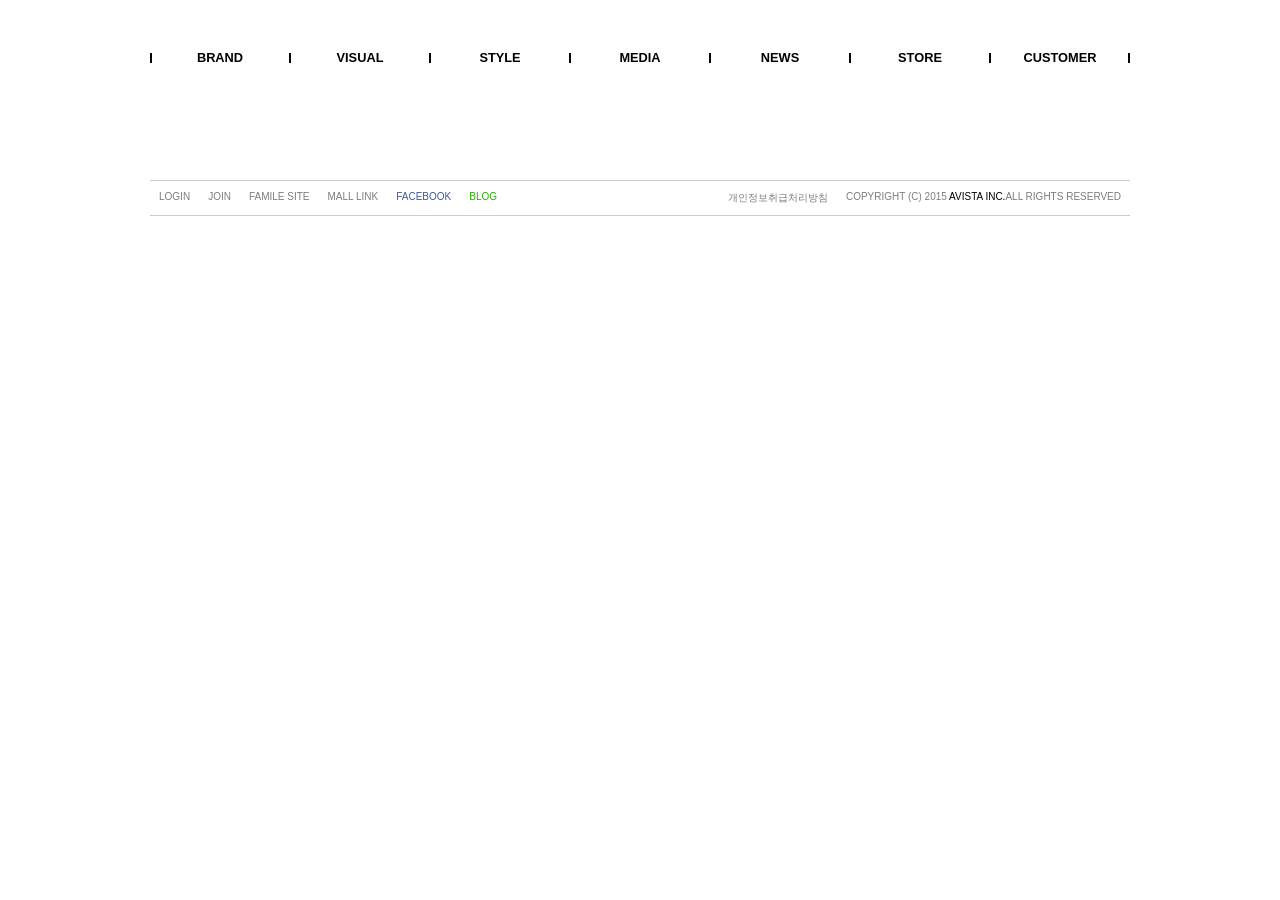
==== part/bnx/index.html @ 24f8cd01 "작업" ====
<!DOCTYPE html>
<html lang="en">

<head>
    <meta charset="UTF-8">
    <meta name="viewport" content="width=device-width, initial-scale=1.0">
    <meta http-equiv="X-UA-Compatible" content="ie=edge">
    <title>bnx모작</title>
    <link rel="stylesheet" href="index.css">
    <!-- 폰트어썸 불러오기 -->
    <link rel="stylesheet" href="https://cdnjs.cloudflare.com/ajax/libs/font-awesome/5.13.1/css/all.min.css">

    <!-- 제이쿼리 불러오기 -->
    <script src="https://cdnjs.cloudflare.com/ajax/libs/jquery/3.5.1/jquery.min.js"></script>

</head>

<body>
    <div class="logo-bar visible-md-up text-align-center line-height-0">
        <a href="#" class="logo inline-block img-box"><img src="http://bnx.oa.gg/img/logo.gif" alt=""></a>
      </div>
      
      <div class="mobile-side-bar visible-sm-down">
        <div class="content">
          <div class="logo-box-1 row">
            <a href="#" class="logo img-box cell"><img src="http://bnx.oa.gg/img/logo.gif" alt=""></a>
            <a href="#" class="btn-close cell-right"><i class="fas fa-times"></i></a>
          </div>
          <nav class="menu-box-1">
            <ul>
              <li>
                <a href="#" class="block">BRAND</a>
                <ul>
                  <li><a href="#" class="block">CONCEPT</a></li>
                  <li><a href="#" class="block">ABOUT BNX</a></li>
                  <li><a href="#" class="block">ABOUT eryn.B</a></li>
                </ul>
              </li>
              <li>
                <a href="#" class="block">VISUAL</a>
              </li>
              <li>
                <a href="#" class="block">STYLE</a>
                <ul>
                  <li>
                    <a href="#" class="block">LOOKBOOK</a>
                  </li>
                  <li>
                    <a href="#" class="block">COORDI</a>
                  </li>
                  <li>
                    <a href="#" class="block">eryn.B</a>
                  </li>
                </ul>
              </li>
              <li>
                <a href="#" class="block">MEDIA</a>
                <ul>
                  <li>
                    <a href="#" class="block">MAGAGINE</a>
                  </li>
                  <li>
                    <a href="#" class="block">B-MAGAGINE</a>
                  </li>
                  <li>
                    <a href="#" class="block">ON-LINE</a>
                  </li>
                </ul>
              </li>
              <li>
                <a href="#" class="block">NEWS</a>
              </li>
              <li>
                <a href="#" class="block">STORE</a>
              </li>
              <li>
                <a href="#" class="block">CUSTOMER</a>
                <ul>
                  <li><a href="#" class="block">FAQ</a></li>
                  <li><a href="#" class="block">CONTACT US</a></li>
                  <li><a href="#" class="block">MYPAGE</a></li>
                  <li><a href="#" class="block">VIP POINT</a></li>
                </ul>
              </li>
            </ul>
          </nav>
        </div>
      </div>
      
      <div class="menu-bar con visible-md-up">
        <nav class="menu-box-1">
          <ul class="row">
            <li class="cell"><a href="#" class="block">BRAND</a></li>
            <li class="cell"><a href="#" class="block">VISUAL</a></li>
            <li class="cell"><a href="#" class="block">STYLE</a></li>
            <li class="cell"><a href="#" class="block">MEDIA</a></li>
            <li class="cell"><a href="#" class="block">NEWS</a></li>
            <li class="cell"><a href="#" class="block">STORE</a></li>
            <li class="cell"><a href="#" class="block">CUSTOMER</a></li>
          </ul>
        </nav>
      </div>
      
      <div class="mobile-top-bar visible-sm-down row">
        <div class="cell row">
          <a href="#" class="btn-toggle-mobile-side-bar cell block btn-type-1"><i class="fas fa-bars"></i></a>
        </div>
        <div class="cell">
          <a href="#" class="logo img-box block">
            <img src="http://bnx.oa.gg/img/logo.gif" alt="">
          </a>
        </div>
        <div class="cell">
          <a href="#" class="btn-share cell-right block btn-type-1"><i class="fas fa-share-alt"></i></a>
        </div>
      </div>
      
      <div class="banner-bar con">
        <div class="img-box"><img src="http://bnx.oa.gg/img/20160913AM105232_336.jpg" alt=""></div>
      </div>
      
      <div class="banner-bar-2 con">
        <ul class="row">
          <li class="cell">
            <div class="img-box"><img src="http://bnx.oa.gg/img/20160921PM33800_8489.jpg" alt=""></div>
          </li>
          <li class="cell">
            <div class="img-box"><img src="http://bnx.oa.gg/img/20160913PM122312_9304.jpg" alt=""></div>
          </li>
          <li class="cell">
            <div class="img-box"><img src="http://bnx.oa.gg/img/20160913PM122323_2917.jpg" alt=""></div>
          </li>
          <li class="cell">
            <div class="img-box"><img src="http://bnx.oa.gg/img/20160913PM122333_5909.jpg" alt=""></div>
          </li>
          <li class="cell">
            <div class="img-box"><img src="http://bnx.oa.gg/img/20160913PM122345_286.jpg" alt=""></div>
          </li>
          <li class="cell">
            <div class="img-box"><img src="http://bnx.oa.gg/img/20160913PM122357_7873.jpg" alt=""></div>
          </li>
        </ul>
      </div>

      <div class="footer con row">
        <nav class="menu-box menu-box-1 cell line-height-0 text-align-center">
            <ul class="row inline-block">
                <li class="cell"><a href="#" class="block">LOGIN</a></li>
                <li class="cell"><a href="#" class="block">JOIN</a></li>
                <li class="cell"><a href="#" class="block">FAMILE SITE</a></li>
                <li class="cell"><a href="#" class="block">MALL LINK</a></li>
                <li class="cell cell-facebook"><a href="#" class="block">FACEBOOK</a></li>
                <li class="cell cell-blog"><a href="#" class="block">BLOG</a></li>
            </ul>
        </nav>
        
          <nav class="menu-box menu-box-2 cell-right">
             <ul class="row">
                 <li class="cell">
                     <a href="#" class="block text-align-center">개인정보취급처리방침</a>
                 </li>
                 <li class="cell">
                     <span class="block text-align-center">COPYRIGHT (C) 2015 <span class="color-black">AVISTA INC.</span>ALL RIGHTS RESERVED</span>
                 </li>
             </ul>
    </div>
      
    <script src="index.js"></script>
</body>

</html>
---- part/bnx/index.css ----
/* 폰트적용 */
@import url(https://fonts.googleapis.com/earlyaccess/notosanskr.css);

html {
  font-family: "Noto Sans KR", sans-serif;
}

/* 노말라이즈 */
body, ul, li {
  margin:0;
  padding:0;
  list-style:none;
}

a {
  color:inherit;
  text-decoration:none;
}

/* 반응형 관련 */
@media ( max-width:780px ) {
  .visible-md-up {
    display:none;
  }
}

@media ( min-width:781px ) {
  .visible-sm-down {
    display:none;
  }
}

/* 라이브러리 */
.con {
  margin-left: auto;
  margin-right: auto;
}

.line-height-0 {
  line-height: 0;
}

.line-height-0 > * {
  line-height: normal;
}

.inline-block {
  display: inline-block;
}

.block {
  display: block;
}

.text-align-center {
  text-align: center;
}

.img-box > img {
  display: block;
  width: 100%;
}

.cell {
  float: left;
  box-sizing: border-box;
}

.cell-right {
  float: right;
  box-sizing: border-box;
}

.row::after {
  content: "";
  display: block;
  clear: both;
}

.clear-both {
  clear:both;
}

/* 커스텀 */
.con {
  max-width:980px;
}

html, body {
  overflow-x:hidden;
}

/* 로고바 시작 */
.logo-bar {
  margin-top:20px;
}

/* 메뉴바 시작 */
.menu-bar {
  margin-top:20px;
}

.menu-bar > .menu-box-1 > ul > li {
  width:calc(100% / 7);
}

.menu-bar > .menu-box-1 > ul > li > a {
  font-size:0.8rem;
  font-weight:bold;
  text-align:center;
  position:relative;
  padding:5px 0;
}

.menu-bar > .menu-box-1 > ul > li > a::before, .menu-bar > .menu-box-1 > ul > li > a::after {
  content:"";
  background-color:black;
  position:absolute;
  width:1px;
  height:10px;
  top:50%;
  transform:translateY(-50%);
  left:0;
}

.menu-bar > .menu-box-1 > ul > li > a::after {
  left:auto;
  right:0;
}

.menu-bar > .menu-box-1 > ul > li:first-child > a::before,
.menu-bar > .menu-box-1 > ul > li:last-child > a::after {
  width:2px;
}

/* 배너바 시작 */
.banner-bar {
  margin-top: 20px;
  overflow-x: hidden;
}

@media ( max-width:780px ) {
  .banner-bar {
    margin-top: 30px;
  }
}

@media (max-width: 700px) {
  .banner-bar > .img-box {
    margin-left: -30%;
  }
}

@media (max-width: 550px) {
  .banner-bar > .img-box {
    margin-left: -55%;
  }
}

@media (max-width: 400px) {
  .banner-bar > .img-box {
    margin-left: -80%;
  }
}

/* 배너바2 시작 */
.banner-bar-2 > ul {
  margin: 0 -10px;
}

.banner-bar-2 > ul > li {
  margin-top: 20px;
  padding: 0 10px;
}

.banner-bar-2 > ul > li:nth-child(3n + 1) {
  width: 50%;
}

.banner-bar-2 > ul > li {
  width: 25%;
}

@media (min-width: 751px) {
  .banner-bar-2 > ul {
    position: relative;
  }

  .banner-bar-2 > ul > li:nth-last-child(1),
  .banner-bar-2 > ul > li:nth-last-child(2) {
    position: absolute;
    bottom: 0;
    left: 0;
  }

  .banner-bar-2 > ul > li:nth-last-child(1) {
    left: 25%;
  }
}

@media (max-width: 750px) {
  .banner-bar-2 > ul > li:nth-child(3n + 1) {
    width: 66.6666%;
  }

  .banner-bar-2 > ul > li {
    width: 33.3333%;
  }
}

@media (max-width: 400px) {
  .banner-bar-2 > ul > li:nth-child(3n + 1) {
    width: 100%;
  }

  .banner-bar-2 > ul > li {
    width: 50%;
  }
}

/* 모바일 탑바 시작 */
.mobile-top-bar {
  background-color:white;
  position:fixed;
  top:0;
  left:0;
  width:100%;
  z-index:100;
}

.mobile-top-bar > .cell:nth-child(2) {
  width:60px;
}

.mobile-top-bar > .cell:not(:nth-child(2)) {
  width:calc((100% - 60px) / 2);
}

.mobile-top-bar .btn-type-1 {
  width:50px;
  height:50px;
  position:relative;
}

.mobile-top-bar .btn-type-1 > i {
  font-size:1.5rem;
  position:absolute;
  top:50%;
  left:50%;
  transform:translateX(-50%) translateY(-50%);
}

.mobile-top-bar .logo {
  margin-top:16px;
}

/* 모바일 사이드 바 시작 */
.mobile-side-bar {
  top:0;
  left:-100%;
  box-sizing:border-box;
  position:fixed;
  width:100%;
  height:100%;
  background-color:rgba(0,0,0,0);
  transition:left 0.1s, background-color 0.3s;
  overflow-y:auto;
  z-index: 101;
}

@media ( max-width:780px ) {
  html.mobile-side-bar-active, html.mobile-side-bar-active > body {
    overflow:hidden;
  }
}

html.mobile-side-bar-active .mobile-side-bar {
  left:0;
  background-color:rgba(0,0,0,.6);
}

.mobile-side-bar .content {
  width:300px;
  background-color:white;
  padding-top:10px;
  min-height:100%;
  box-sizing:border-box;
}

.mobile-side-bar .content > .logo-box-1 {
  padding:10px 10px;
  border-bottom:1px solid #ccc;
}

.mobile-side-bar .content > .logo-box-1 > .logo {
  width:60px;
  margin-top:3px;
}

.mobile-side-bar .content > .logo-box-1 > .btn-close {
  font-size:1.3rem;
  line-height:1.3rem;
}

.mobile-side-bar .content .menu-box-1 ul > li > a {
  padding:10px 0 10px 10px;
  font-size:0.85rem;
}

.mobile-side-bar .content .menu-box-1 ul > li {
  border-bottom:1px solid #ccc;
}

.mobile-side-bar .content .menu-box-1 ul ul > li {
  border-bottom:0;
  border-top:1px solid #ccc;
}

.mobile-side-bar .content .menu-box-1 ul > li > a:not(:only-child)::after  {
  content: "\f105";
  font-family: "Font Awesome 5 Free";
  font-weight:900;
  float:right;
  margin-right:10px;
  margin-top:3px;
}

.mobile-side-bar .content .menu-box-1 ul > li:hover > a:not(:only-child)::after {
  transform:rotate(90deg);
}

.mobile-side-bar .content .menu-box-1 > ul ul {
  display:none;
  background:#e8e8e8;
}

.mobile-side-bar .content .menu-box-1 ul > li.active > ul {
  display:block;
}

/* 푸터 */
.footer {
  border-top:1px solid #ccc;
  border-bottom:1px solid #ccc;
  padding-top:10px;
  padding-bottom:10px;
  margin-bottom:40px;
  margin-top:50px;
}

.footer > .menu-box-1 > ul > li > a {
    font-size:10px;
    padding:0 9px;
    color:#7d7d7d;
}


.footer > .menu-box-1 > ul > li.cell-facebook > a {
    color:#3c5998;
}

.footer > .menu-box-1 > ul > li.cell-blog > a {
    color:#23b100;
}

.footer > .menu-box-2 > ul > li > * {
    font-size:10px;
    padding:0 9px;
    color:#7d7d7d;
}

.footer > .menu-box-2 > ul > li > * > .color-black {
    color:black;
}

@media( max-width:780px ) {
    .footer > .menu-box {
        width:100%;
  }
    
    .footer > .menu-box-2 > ul > li {
        width:100%;
        margin-top:5px;
  }
}
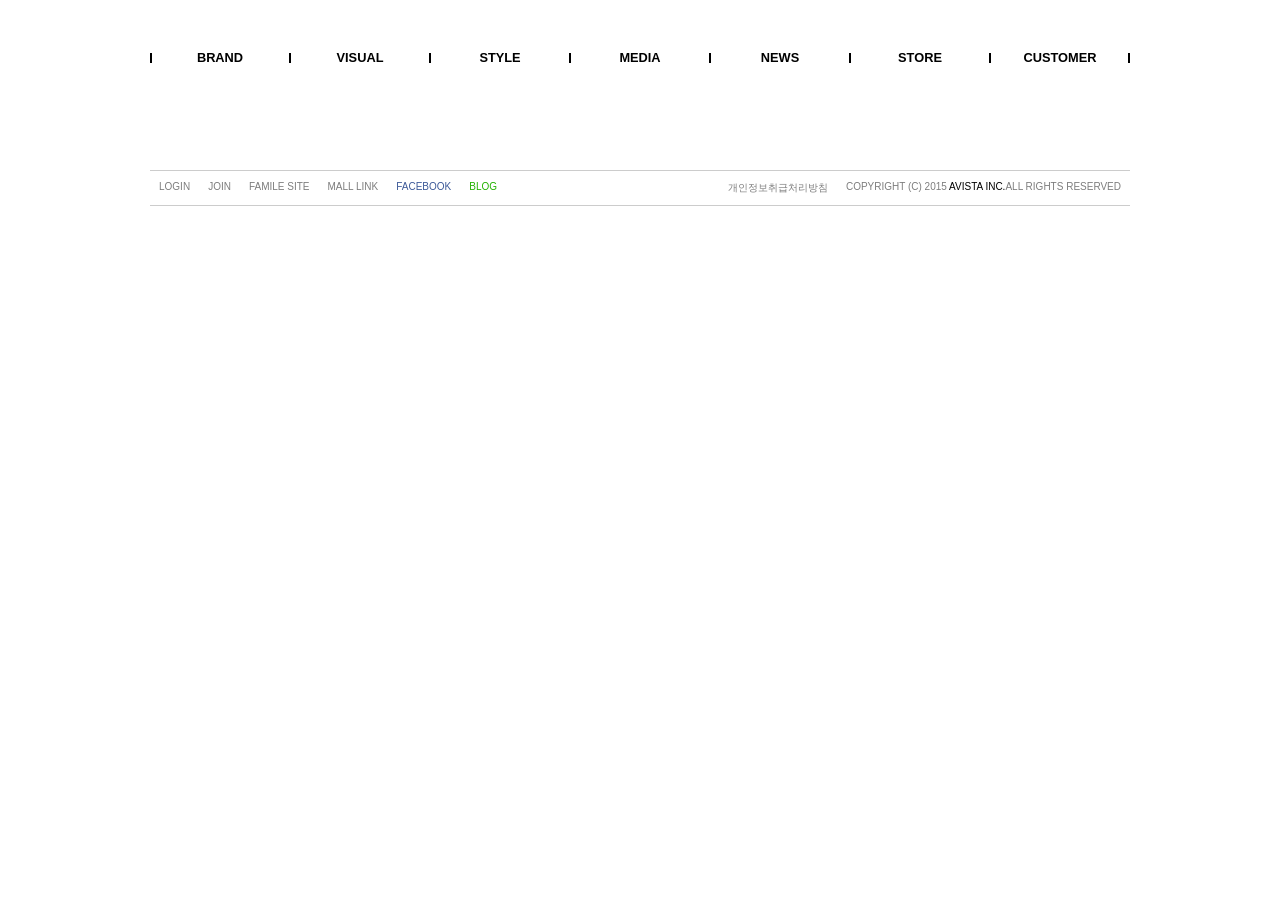
==== commit 17f7bcee: "2020.9.2" ====
--- a/part/bnx/index.html
+++ b/part/bnx/index.html
@@ -2,170 +2,214 @@
 <html lang="en">
 
 <head>
-    <meta charset="UTF-8">
-    <meta name="viewport" content="width=device-width, initial-scale=1.0">
-    <meta http-equiv="X-UA-Compatible" content="ie=edge">
-    <title>bnx모작</title>
-    <link rel="stylesheet" href="index.css">
-    <!-- 폰트어썸 불러오기 -->
-    <link rel="stylesheet" href="https://cdnjs.cloudflare.com/ajax/libs/font-awesome/5.13.1/css/all.min.css">
-
-    <!-- 제이쿼리 불러오기 -->
-    <script src="https://cdnjs.cloudflare.com/ajax/libs/jquery/3.5.1/jquery.min.js"></script>
+  <meta charset="UTF-8">
+  <meta name="viewport" content="width=device-width, initial-scale=1.0">
+  <meta http-equiv="X-UA-Compatible" content="ie=edge">
+  <title>bnx리디자인</title>
+  <link rel="stylesheet" href="index.css">
+  <!-- 폰트어썸 불러오기 -->
+  <link rel="stylesheet" href="https://cdnjs.cloudflare.com/ajax/libs/font-awesome/5.13.1/css/all.min.css">
+
+  <!-- 제이쿼리 불러오기 -->
+  <script src="https://cdnjs.cloudflare.com/ajax/libs/jquery/3.5.1/jquery.min.js"></script>
 
 </head>
 
 <body>
-    <div class="logo-bar visible-md-up text-align-center line-height-0">
-        <a href="#" class="logo inline-block img-box"><img src="http://bnx.oa.gg/img/logo.gif" alt=""></a>
+  <div class="logo-bar visible-md-up text-align-center line-height-0">
+    <a href="#" class="logo inline-block img-box"><img src="http://bnx.oa.gg/img/logo.gif" alt=""></a>
+  </div>
+
+  <div class="mobile-side-bar visible-sm-down">
+    <div class="content">
+      <div class="logo-box-1 row">
+        <a href="#" class="logo img-box cell"><img src="http://bnx.oa.gg/img/logo.gif" alt=""></a>
+        <a href="#" class="btn-close cell-right"><i class="fas fa-times"></i></a>
       </div>
-      
-      <div class="mobile-side-bar visible-sm-down">
-        <div class="content">
-          <div class="logo-box-1 row">
-            <a href="#" class="logo img-box cell"><img src="http://bnx.oa.gg/img/logo.gif" alt=""></a>
-            <a href="#" class="btn-close cell-right"><i class="fas fa-times"></i></a>
-          </div>
-          <nav class="menu-box-1">
-            <ul>
-              <li>
-                <a href="#" class="block">BRAND</a>
-                <ul>
-                  <li><a href="#" class="block">CONCEPT</a></li>
-                  <li><a href="#" class="block">ABOUT BNX</a></li>
-                  <li><a href="#" class="block">ABOUT eryn.B</a></li>
-                </ul>
-              </li>
-              <li>
-                <a href="#" class="block">VISUAL</a>
-              </li>
-              <li>
-                <a href="#" class="block">STYLE</a>
-                <ul>
-                  <li>
-                    <a href="#" class="block">LOOKBOOK</a>
-                  </li>
-                  <li>
-                    <a href="#" class="block">COORDI</a>
-                  </li>
-                  <li>
-                    <a href="#" class="block">eryn.B</a>
-                  </li>
-                </ul>
-              </li>
-              <li>
-                <a href="#" class="block">MEDIA</a>
-                <ul>
-                  <li>
-                    <a href="#" class="block">MAGAGINE</a>
-                  </li>
-                  <li>
-                    <a href="#" class="block">B-MAGAGINE</a>
-                  </li>
-                  <li>
-                    <a href="#" class="block">ON-LINE</a>
-                  </li>
-                </ul>
-              </li>
-              <li>
-                <a href="#" class="block">NEWS</a>
-              </li>
-              <li>
-                <a href="#" class="block">STORE</a>
-              </li>
-              <li>
-                <a href="#" class="block">CUSTOMER</a>
-                <ul>
-                  <li><a href="#" class="block">FAQ</a></li>
-                  <li><a href="#" class="block">CONTACT US</a></li>
-                  <li><a href="#" class="block">MYPAGE</a></li>
-                  <li><a href="#" class="block">VIP POINT</a></li>
-                </ul>
-              </li>
-            </ul>
-          </nav>
-        </div>
-      </div>
-      
-      <div class="menu-bar con visible-md-up">
-        <nav class="menu-box-1">
-          <ul class="row">
-            <li class="cell"><a href="#" class="block">BRAND</a></li>
-            <li class="cell"><a href="#" class="block">VISUAL</a></li>
-            <li class="cell"><a href="#" class="block">STYLE</a></li>
-            <li class="cell"><a href="#" class="block">MEDIA</a></li>
-            <li class="cell"><a href="#" class="block">NEWS</a></li>
-            <li class="cell"><a href="#" class="block">STORE</a></li>
-            <li class="cell"><a href="#" class="block">CUSTOMER</a></li>
-          </ul>
-        </nav>
-      </div>
-      
-      <div class="mobile-top-bar visible-sm-down row">
-        <div class="cell row">
-          <a href="#" class="btn-toggle-mobile-side-bar cell block btn-type-1"><i class="fas fa-bars"></i></a>
-        </div>
-        <div class="cell">
-          <a href="#" class="logo img-box block">
-            <img src="http://bnx.oa.gg/img/logo.gif" alt="">
-          </a>
-        </div>
-        <div class="cell">
-          <a href="#" class="btn-share cell-right block btn-type-1"><i class="fas fa-share-alt"></i></a>
-        </div>
-      </div>
-      
-      <div class="banner-bar con">
-        <div class="img-box"><img src="http://bnx.oa.gg/img/20160913AM105232_336.jpg" alt=""></div>
-      </div>
-      
-      <div class="banner-bar-2 con">
-        <ul class="row">
-          <li class="cell">
-            <div class="img-box"><img src="http://bnx.oa.gg/img/20160921PM33800_8489.jpg" alt=""></div>
-          </li>
-          <li class="cell">
-            <div class="img-box"><img src="http://bnx.oa.gg/img/20160913PM122312_9304.jpg" alt=""></div>
-          </li>
-          <li class="cell">
-            <div class="img-box"><img src="http://bnx.oa.gg/img/20160913PM122323_2917.jpg" alt=""></div>
-          </li>
-          <li class="cell">
-            <div class="img-box"><img src="http://bnx.oa.gg/img/20160913PM122333_5909.jpg" alt=""></div>
-          </li>
-          <li class="cell">
-            <div class="img-box"><img src="http://bnx.oa.gg/img/20160913PM122345_286.jpg" alt=""></div>
-          </li>
-          <li class="cell">
-            <div class="img-box"><img src="http://bnx.oa.gg/img/20160913PM122357_7873.jpg" alt=""></div>
+      <nav class="menu-box-1">
+        <ul>
+          <li>
+            <a href="#" class="block">BRAND</a>
+            <ul>
+              <li><a href="#" class="block">CONCEPT</a></li>
+              <li><a href="#" class="block">ABOUT BNX</a></li>
+              <li><a href="#" class="block">ABOUT eryn.B</a></li>
+            </ul>
+          </li>
+          <li>
+            <a href="#" class="block">VISUAL</a>
+          </li>
+          <li>
+            <a href="#" class="block">STYLE</a>
+            <ul>
+              <li>
+                <a href="#" class="block">LOOKBOOK</a>
+              </li>
+              <li>
+                <a href="#" class="block">COORDI</a>
+              </li>
+              <li>
+                <a href="#" class="block">eryn.B</a>
+              </li>
+            </ul>
+          </li>
+          <li>
+            <a href="#" class="block">MEDIA</a>
+            <ul>
+              <li>
+                <a href="#" class="block">MAGAGINE</a>
+              </li>
+              <li>
+                <a href="#" class="block">B-MAGAGINE</a>
+              </li>
+              <li>
+                <a href="#" class="block">ON-LINE</a>
+              </li>
+            </ul>
+          </li>
+          <li>
+            <a href="#" class="block">NEWS</a>
+          </li>
+          <li>
+            <a href="#" class="block">STORE</a>
+          </li>
+          <li>
+            <a href="#" class="block">CUSTOMER</a>
+            <ul>
+              <li><a href="#" class="block">FAQ</a></li>
+              <li><a href="#" class="block">CONTACT US</a></li>
+              <li><a href="#" class="block">MYPAGE</a></li>
+              <li><a href="#" class="block">VIP POINT</a></li>
+            </ul>
           </li>
         </ul>
-      </div>
-
-      <div class="footer con row">
-        <nav class="menu-box menu-box-1 cell line-height-0 text-align-center">
-            <ul class="row inline-block">
-                <li class="cell"><a href="#" class="block">LOGIN</a></li>
-                <li class="cell"><a href="#" class="block">JOIN</a></li>
-                <li class="cell"><a href="#" class="block">FAMILE SITE</a></li>
-                <li class="cell"><a href="#" class="block">MALL LINK</a></li>
-                <li class="cell cell-facebook"><a href="#" class="block">FACEBOOK</a></li>
-                <li class="cell cell-blog"><a href="#" class="block">BLOG</a></li>
-            </ul>
-        </nav>
-        
-          <nav class="menu-box menu-box-2 cell-right">
-             <ul class="row">
-                 <li class="cell">
-                     <a href="#" class="block text-align-center">개인정보취급처리방침</a>
-                 </li>
-                 <li class="cell">
-                     <span class="block text-align-center">COPYRIGHT (C) 2015 <span class="color-black">AVISTA INC.</span>ALL RIGHTS RESERVED</span>
-                 </li>
-             </ul>
-    </div>
-      
-    <script src="index.js"></script>
+      </nav>
+    </div>
+  </div>
+
+  <div class="menu-bar con visible-md-up">
+    <nav class="menu-box-1">
+      <ul class="row">
+        <li class="cell">
+          <a href="#" class="block">BRAND</a>
+          <div>
+            <ul>
+              <li><a href="#" class="block">CONCEPT</a></li>
+              <li><a href="#" class="block">ABOUT BNX</a></li>
+              <li><a href="#" class="block">ABOUT eryn.B</a></li>
+            </ul>
+          </div>
+        </li>
+        <li class="cell">
+          <a href="#" class="block">VISUAL</a>
+        </li>
+        <li class="cell">
+          <a href="#" class="block">STYLE</a>
+          <div>
+            <ul>
+              <li><a href="#" class="block">LOOKBOOK</a></li>
+              <li><a href="#" class="block">COORDI</a></li>
+              <li><a href="#" class="block">eryn.B</a></li>
+            </ul>
+          </div>
+        </li>
+        <li class="cell">
+          <a href="#" class="block">MEDIA</a>
+          <div>
+            <ul>
+              <li><a href="#" class="block">MAGAZINE</a></li>
+              <li><a href="#" class="block">B-MAGAZINE</a></li>
+              <li><a href="#" class="block">ON-LINE</a></li>
+            </ul>
+          </div>
+        </li>
+        <li class="cell">
+          <a href="#" class="block">NEWS</a>
+        </li>
+        <li class="cell">
+          <a href="#" class="block">STORE</a>
+        </li>
+        <li class="cell">
+          <a href="#" class="block">CUSTOMER</a>
+          <div>
+            <ul>
+              <li><a href="#" class="block">FAQ</a></li>
+              <li><a href="#" class="block">CONTACT US</a></li>
+              <li><a href="#" class="block">MYPAGE</a></li>
+              <li><a href="#" class="block">VIP POINT</a></li>
+            </ul>
+          </div>
+        </li>
+      </ul>
+    </nav>
+  </div>
+
+  <div class="mobile-top-bar visible-sm-down row">
+    <div class="cell row">
+      <a href="#" class="btn-toggle-mobile-side-bar cell block btn-type-1"><i class="fas fa-bars"></i></a>
+    </div>
+    <div class="cell">
+      <a href="#" class="logo img-box block">
+        <img src="http://bnx.oa.gg/img/logo.gif" alt="">
+      </a>
+    </div>
+    <div class="cell">
+      <a href="#" class="btn-share cell-right block btn-type-1"><i class="fas fa-share-alt"></i></a>
+    </div>
+  </div>
+
+  <div class="banner-bar con">
+    <div class="img-box"><img src="http://bnx.oa.gg/img/20160913AM105232_336.jpg" alt=""></div>
+  </div>
+
+  <div class="banner-bar-2 con">
+    <ul class="row">
+      <li class="cell">
+        <div class="img-box"><img src="http://bnx.oa.gg/img/20160921PM33800_8489.jpg" alt=""></div>
+      </li>
+      <li class="cell">
+        <div class="img-box"><img src="http://bnx.oa.gg/img/20160913PM122312_9304.jpg" alt=""></div>
+      </li>
+      <li class="cell">
+        <div class="img-box"><img src="http://bnx.oa.gg/img/20160913PM122323_2917.jpg" alt=""></div>
+      </li>
+      <li class="cell">
+        <div class="img-box"><img src="http://bnx.oa.gg/img/20160913PM122333_5909.jpg" alt=""></div>
+      </li>
+      <li class="cell">
+        <div class="img-box"><img src="http://bnx.oa.gg/img/20160913PM122345_286.jpg" alt=""></div>
+      </li>
+      <li class="cell">
+        <div class="img-box"><img src="http://bnx.oa.gg/img/20160913PM122357_7873.jpg" alt=""></div>
+      </li>
+    </ul>
+  </div>
+
+  <div class="footer con row">
+    <nav class="menu-box menu-box-1 cell line-height-0 text-align-center">
+      <ul class="row inline-block">
+        <li class="cell"><a href="#" class="block">LOGIN</a></li>
+        <li class="cell"><a href="#" class="block">JOIN</a></li>
+        <li class="cell"><a href="#" class="block">FAMILE SITE</a></li>
+        <li class="cell"><a href="#" class="block">MALL LINK</a></li>
+        <li class="cell cell-facebook"><a href="#" class="block">FACEBOOK</a></li>
+        <li class="cell cell-blog"><a href="#" class="block">BLOG</a></li>
+      </ul>
+    </nav>
+
+    <nav class="menu-box menu-box-2 cell-right">
+      <ul class="row">
+        <li class="cell">
+          <a href="#" class="block text-align-center">개인정보취급처리방침</a>
+        </li>
+        <li class="cell">
+          <span class="block text-align-center">COPYRIGHT (C) 2015 <span class="color-black">AVISTA INC.</span>ALL
+            RIGHTS RESERVED</span>
+        </li>
+      </ul>
+  </div>
+
+  <script src="index.js"></script>
 </body>
 
 </html>
--- a/part/bnx/index.css
+++ b/part/bnx/index.css
@@ -102,13 +102,14 @@
 
 .menu-bar > .menu-box-1 > ul > li {
   width:calc(100% / 7);
+  position: relative;
 }
 
 .menu-bar > .menu-box-1 > ul > li > a {
+  position:relative;
   font-size:0.8rem;
   font-weight:bold;
   text-align:center;
-  position:relative;
   padding:5px 0;
 }
 
@@ -133,9 +134,48 @@
   width:2px;
 }
 
+.menu-bar > .menu-box-1 > ul > li > div {
+  position: absolute;
+  display: none;
+  left: 0;
+  width: 100%;
+  padding-top: 10px;
+  z-index: 10;
+}
+
+.menu-bar > .menu-box-1 > ul > li > div::before {
+  content:"";
+  display:block;
+  height:10px;
+  position:absolute;
+  width:100%;
+  bottom:100%;
+}
+
+.menu-bar > .menu-box-1 > ul > li > div > ul{
+  background-color:rgba(255,255,255,0.8);
+  border-top: 1px solid rgb(173, 173, 173);
+  border-bottom: 1px solid rgb(173, 173, 173);
+}
+
+.menu-bar > .menu-box-1 > ul > li:hover > div {
+  display: block;
+}
+
+.menu-bar > .menu-box-1 > ul > li > div > ul > li > a {
+  color: #858585;
+  font-size: 0.7rem;
+  text-align: center;
+  padding: 3px 0;
+}
+
+.menu-bar > .menu-box-1 > ul > li > div > ul > li > a:hover {
+  color: black;
+}
+
 /* 배너바 시작 */
 .banner-bar {
-  margin-top: 20px;
+  margin-top: 10px;
   overflow-x: hidden;
 }
 
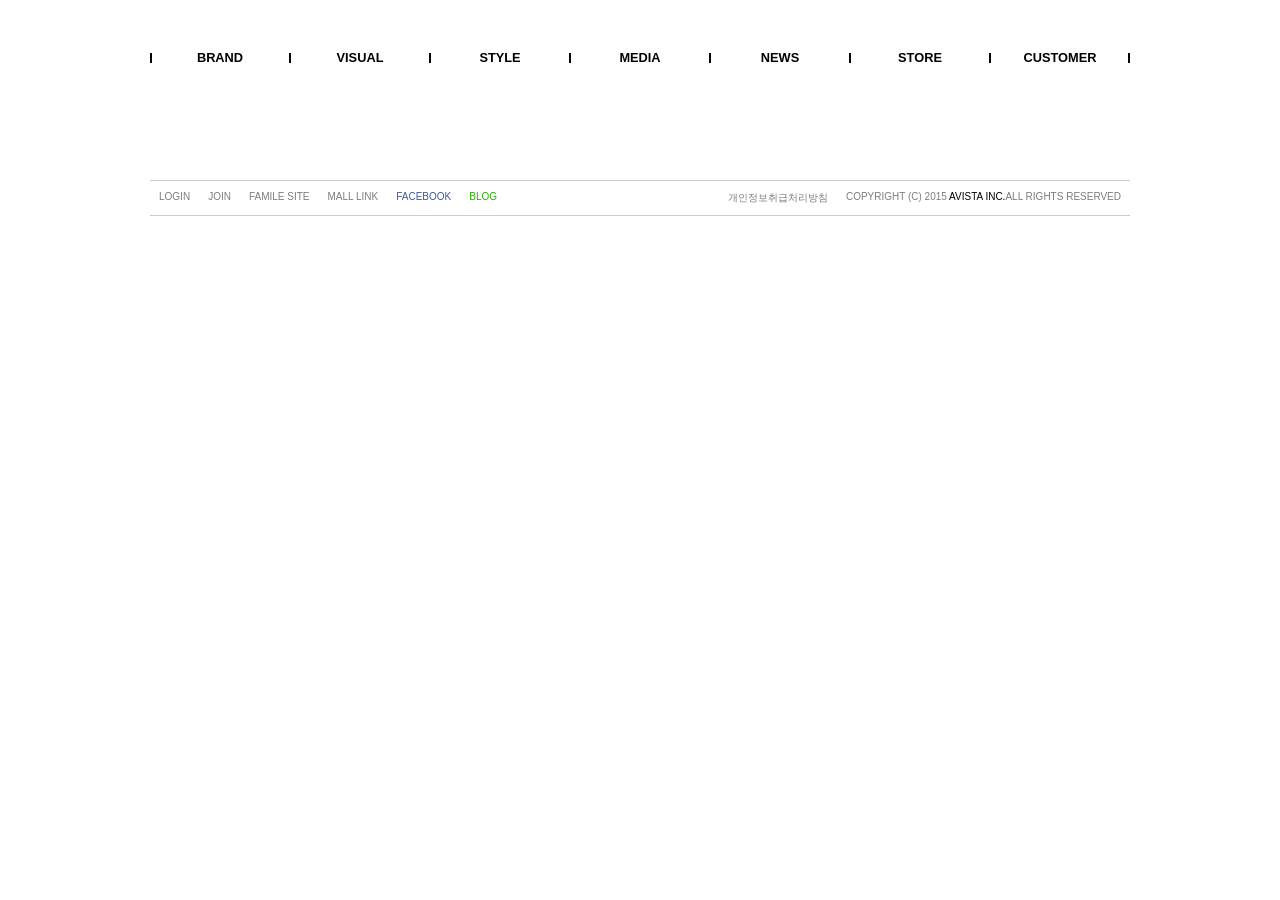
==== commit 4f721f92: "9/25" ====
--- a/part/bnx/index.html
+++ b/part/bnx/index.html
@@ -2,214 +2,217 @@
 <html lang="en">
 
 <head>
-  <meta charset="UTF-8">
-  <meta name="viewport" content="width=device-width, initial-scale=1.0">
-  <meta http-equiv="X-UA-Compatible" content="ie=edge">
-  <title>bnx리디자인</title>
-  <link rel="stylesheet" href="index.css">
-  <!-- 폰트어썸 불러오기 -->
-  <link rel="stylesheet" href="https://cdnjs.cloudflare.com/ajax/libs/font-awesome/5.13.1/css/all.min.css">
-
-  <!-- 제이쿼리 불러오기 -->
-  <script src="https://cdnjs.cloudflare.com/ajax/libs/jquery/3.5.1/jquery.min.js"></script>
+    <meta charset="UTF-8">
+    <meta name="viewport" content="width=device-width, initial-scale=1.0">
+    <meta http-equiv="X-UA-Compatible" content="ie=edge">
+    <title>bnx모작</title>
+    <link rel="stylesheet" href="index.css">
+    <!-- 폰트어썸 불러오기 -->
+    <link rel="stylesheet" href="https://cdnjs.cloudflare.com/ajax/libs/font-awesome/5.13.1/css/all.min.css">
+
+    <!-- 제이쿼리 불러오기 -->
+    <script src="https://cdnjs.cloudflare.com/ajax/libs/jquery/3.5.1/jquery.min.js"></script>
 
 </head>
 
 <body>
-  <div class="logo-bar visible-md-up text-align-center line-height-0">
-    <a href="#" class="logo inline-block img-box"><img src="http://bnx.oa.gg/img/logo.gif" alt=""></a>
-  </div>
-
-  <div class="mobile-side-bar visible-sm-down">
-    <div class="content">
-      <div class="logo-box-1 row">
-        <a href="#" class="logo img-box cell"><img src="http://bnx.oa.gg/img/logo.gif" alt=""></a>
-        <a href="#" class="btn-close cell-right"><i class="fas fa-times"></i></a>
-      </div>
-      <nav class="menu-box-1">
-        <ul>
-          <li>
-            <a href="#" class="block">BRAND</a>
+    <div class="logo-bar visible-md-up text-align-center line-height-0">
+        <a href="#" class="logo inline-block img-box"><img src="http://bnx.oa.gg/img/logo.gif" alt=""></a>
+      </div>
+      
+      <div class="mobile-side-bar visible-sm-down">
+        <div class="content">
+          <div class="logo-box-1 row">
+            <a href="#" class="logo img-box cell"><img src="http://bnx.oa.gg/img/logo.gif" alt=""></a>
+            <a href="#" class="btn-close cell-right"><i class="fas fa-times"></i></a>
+          </div>
+          <nav class="menu-box-1">
             <ul>
-              <li><a href="#" class="block">CONCEPT</a></li>
-              <li><a href="#" class="block">ABOUT BNX</a></li>
-              <li><a href="#" class="block">ABOUT eryn.B</a></li>
+              <li>
+                <a href="#" class="block">BRAND</a>
+                <ul>
+                  <li><a href="#" class="block">CONCEPT</a></li>
+                  <li><a href="#" class="block">ABOUT BNX</a></li>
+                  <li><a href="#" class="block">ABOUT eryn.B</a></li>
+                </ul>
+              </li>
+              <li>
+                <a href="#" class="block">VISUAL</a>
+              </li>
+              <li>
+                <a href="#" class="block">STYLE</a>
+                <ul>
+                  <li>
+                    <a href="#" class="block">LOOKBOOK</a>
+                  </li>
+                  <li>
+                    <a href="#" class="block">COORDI</a>
+                  </li>
+                  <li>
+                    <a href="#" class="block">eryn.B</a>
+                  </li>
+                </ul>
+              </li>
+              <li>
+                <a href="#" class="block">MEDIA</a>
+                <ul>
+                  <li>
+                    <a href="#" class="block">MAGAGINE</a>
+                  </li>
+                  <li>
+                    <a href="#" class="block">B-MAGAGINE</a>
+                  </li>
+                  <li>
+                    <a href="#" class="block">ON-LINE</a>
+                  </li>
+                </ul>
+              </li>
+              <li>
+                <a href="#" class="block">NEWS</a>
+              </li>
+              <li>
+                <a href="#" class="block">STORE</a>
+              </li>
+              <li>
+                <a href="#" class="block">CUSTOMER</a>
+                <ul>
+                  <li><a href="#" class="block">FAQ</a></li>
+                  <li><a href="#" class="block">CONTACT US</a></li>
+                  <li><a href="#" class="block">MYPAGE</a></li>
+                  <li><a href="#" class="block">VIP POINT</a></li>
+                </ul>
+              </li>
             </ul>
-          </li>
-          <li>
-            <a href="#" class="block">VISUAL</a>
-          </li>
-          <li>
-            <a href="#" class="block">STYLE</a>
-            <ul>
-              <li>
-                <a href="#" class="block">LOOKBOOK</a>
-              </li>
-              <li>
-                <a href="#" class="block">COORDI</a>
-              </li>
-              <li>
-                <a href="#" class="block">eryn.B</a>
-              </li>
+          </nav>
+        </div>
+      </div>
+      
+      <div class="menu-bar con visible-md-up">
+        <nav class="menu-box-1">
+          <ul class="row">
+            <li class="cell">
+              <a href="#" class="block">BRAND</a>
+              <ul>
+                <li><a href="#" class="block">CONCEPT</a></li>
+                <li><a href="#" class="block">ABOUT BNX</a></li>
+                <li><a href="#" class="block">ABOUT eryn.B</a></li>
+              </ul>
+            </li>
+            <li class="cell">
+              <a href="#" class="block">VISUAL</a>
+            </li>
+            <li class="cell">
+              <a href="#" class="block">STYLE</a>
+              <ul>
+                <li>
+                  <a href="#" class="block">LOOKBOOK</a>
+                </li>
+                <li>
+                  <a href="#" class="block">COORDI</a>
+                </li>
+                <li>
+                  <a href="#" class="block">eryn.B</a>
+                </li>
+              </ul>
+            </li>
+            <li class="cell">
+              <a href="#" class="block">MEDIA</a>
+              <ul>
+                <li>
+                  <a href="#" class="block">MAGAGINE</a>
+                </li>
+                <li>
+                  <a href="#" class="block">B-MAGAGINE</a>
+                </li>
+                <li>
+                  <a href="#" class="block">ON-LINE</a>
+                </li>
+              </ul>
+            </li>
+            <li class="cell">
+              <a href="#" class="block">NEWS</a>
+            </li>
+            <li class="cell">
+              <a href="#" class="block">STORE</a>
+            </li>
+            <li class="cell">
+              <a href="#" class="block">CUSTOMER</a>
+              <ul>
+                <li><a href="#" class="block">FAQ</a></li>
+                <li><a href="#" class="block">CONTACT US</a></li>
+                <li><a href="#" class="block">MYPAGE</a></li>
+                <li><a href="#" class="block">VIP POINT</a></li>
+              </ul>
+            </li>
+          </ul>
+        </nav>
+      </div>
+      
+      <div class="mobile-top-bar visible-sm-down row">
+        <div class="cell row">
+          <a href="#" class="btn-toggle-mobile-side-bar cell block btn-type-1"><i class="fas fa-bars"></i></a>
+        </div>
+        <div class="cell">
+          <a href="#" class="logo img-box block">
+            <img src="http://bnx.oa.gg/img/logo.gif" alt="">
+          </a>
+        </div>
+        <div class="cell">
+          <a href="#" class="btn-share cell-right block btn-type-1"><i class="fas fa-share-alt"></i></a>
+        </div>
+      </div>
+      
+      <div class="banner-bar con">
+        <div class="img-box"><img src="http://bnx.oa.gg/img/20160913AM105232_336.jpg" alt=""></div>
+      </div>
+      
+      <div class="banner-bar-2 con">
+        <ul class="row">
+          <li class="cell">
+            <div class="img-box"><img src="http://bnx.oa.gg/img/20160921PM33800_8489.jpg" alt=""></div>
+          </li>
+          <li class="cell">
+            <div class="img-box"><img src="http://bnx.oa.gg/img/20160913PM122312_9304.jpg" alt=""></div>
+          </li>
+          <li class="cell">
+            <div class="img-box"><img src="http://bnx.oa.gg/img/20160913PM122323_2917.jpg" alt=""></div>
+          </li>
+          <li class="cell">
+            <div class="img-box"><img src="http://bnx.oa.gg/img/20160913PM122333_5909.jpg" alt=""></div>
+          </li>
+          <li class="cell">
+            <div class="img-box"><img src="http://bnx.oa.gg/img/20160913PM122345_286.jpg" alt=""></div>
+          </li>
+          <li class="cell">
+            <div class="img-box"><img src="http://bnx.oa.gg/img/20160913PM122357_7873.jpg" alt=""></div>
+          </li>
+        </ul>
+      </div>
+
+      <div class="footer con row">
+        <nav class="menu-box menu-box-1 cell line-height-0 text-align-center">
+            <ul class="row inline-block">
+                <li class="cell"><a href="#" class="block">LOGIN</a></li>
+                <li class="cell"><a href="#" class="block">JOIN</a></li>
+                <li class="cell"><a href="#" class="block">FAMILE SITE</a></li>
+                <li class="cell"><a href="#" class="block">MALL LINK</a></li>
+                <li class="cell cell-facebook"><a href="#" class="block">FACEBOOK</a></li>
+                <li class="cell cell-blog"><a href="#" class="block">BLOG</a></li>
             </ul>
-          </li>
-          <li>
-            <a href="#" class="block">MEDIA</a>
-            <ul>
-              <li>
-                <a href="#" class="block">MAGAGINE</a>
-              </li>
-              <li>
-                <a href="#" class="block">B-MAGAGINE</a>
-              </li>
-              <li>
-                <a href="#" class="block">ON-LINE</a>
-              </li>
-            </ul>
-          </li>
-          <li>
-            <a href="#" class="block">NEWS</a>
-          </li>
-          <li>
-            <a href="#" class="block">STORE</a>
-          </li>
-          <li>
-            <a href="#" class="block">CUSTOMER</a>
-            <ul>
-              <li><a href="#" class="block">FAQ</a></li>
-              <li><a href="#" class="block">CONTACT US</a></li>
-              <li><a href="#" class="block">MYPAGE</a></li>
-              <li><a href="#" class="block">VIP POINT</a></li>
-            </ul>
-          </li>
-        </ul>
-      </nav>
+        </nav>
+        
+          <nav class="menu-box menu-box-2 cell-right">
+             <ul class="row">
+                 <li class="cell">
+                     <a href="#" class="block text-align-center">개인정보취급처리방침</a>
+                 </li>
+                 <li class="cell">
+                     <span class="block text-align-center">COPYRIGHT (C) 2015 <span class="color-black">AVISTA INC.</span>ALL RIGHTS RESERVED</span>
+                 </li>
+             </ul>
     </div>
-  </div>
-
-  <div class="menu-bar con visible-md-up">
-    <nav class="menu-box-1">
-      <ul class="row">
-        <li class="cell">
-          <a href="#" class="block">BRAND</a>
-          <div>
-            <ul>
-              <li><a href="#" class="block">CONCEPT</a></li>
-              <li><a href="#" class="block">ABOUT BNX</a></li>
-              <li><a href="#" class="block">ABOUT eryn.B</a></li>
-            </ul>
-          </div>
-        </li>
-        <li class="cell">
-          <a href="#" class="block">VISUAL</a>
-        </li>
-        <li class="cell">
-          <a href="#" class="block">STYLE</a>
-          <div>
-            <ul>
-              <li><a href="#" class="block">LOOKBOOK</a></li>
-              <li><a href="#" class="block">COORDI</a></li>
-              <li><a href="#" class="block">eryn.B</a></li>
-            </ul>
-          </div>
-        </li>
-        <li class="cell">
-          <a href="#" class="block">MEDIA</a>
-          <div>
-            <ul>
-              <li><a href="#" class="block">MAGAZINE</a></li>
-              <li><a href="#" class="block">B-MAGAZINE</a></li>
-              <li><a href="#" class="block">ON-LINE</a></li>
-            </ul>
-          </div>
-        </li>
-        <li class="cell">
-          <a href="#" class="block">NEWS</a>
-        </li>
-        <li class="cell">
-          <a href="#" class="block">STORE</a>
-        </li>
-        <li class="cell">
-          <a href="#" class="block">CUSTOMER</a>
-          <div>
-            <ul>
-              <li><a href="#" class="block">FAQ</a></li>
-              <li><a href="#" class="block">CONTACT US</a></li>
-              <li><a href="#" class="block">MYPAGE</a></li>
-              <li><a href="#" class="block">VIP POINT</a></li>
-            </ul>
-          </div>
-        </li>
-      </ul>
-    </nav>
-  </div>
-
-  <div class="mobile-top-bar visible-sm-down row">
-    <div class="cell row">
-      <a href="#" class="btn-toggle-mobile-side-bar cell block btn-type-1"><i class="fas fa-bars"></i></a>
-    </div>
-    <div class="cell">
-      <a href="#" class="logo img-box block">
-        <img src="http://bnx.oa.gg/img/logo.gif" alt="">
-      </a>
-    </div>
-    <div class="cell">
-      <a href="#" class="btn-share cell-right block btn-type-1"><i class="fas fa-share-alt"></i></a>
-    </div>
-  </div>
-
-  <div class="banner-bar con">
-    <div class="img-box"><img src="http://bnx.oa.gg/img/20160913AM105232_336.jpg" alt=""></div>
-  </div>
-
-  <div class="banner-bar-2 con">
-    <ul class="row">
-      <li class="cell">
-        <div class="img-box"><img src="http://bnx.oa.gg/img/20160921PM33800_8489.jpg" alt=""></div>
-      </li>
-      <li class="cell">
-        <div class="img-box"><img src="http://bnx.oa.gg/img/20160913PM122312_9304.jpg" alt=""></div>
-      </li>
-      <li class="cell">
-        <div class="img-box"><img src="http://bnx.oa.gg/img/20160913PM122323_2917.jpg" alt=""></div>
-      </li>
-      <li class="cell">
-        <div class="img-box"><img src="http://bnx.oa.gg/img/20160913PM122333_5909.jpg" alt=""></div>
-      </li>
-      <li class="cell">
-        <div class="img-box"><img src="http://bnx.oa.gg/img/20160913PM122345_286.jpg" alt=""></div>
-      </li>
-      <li class="cell">
-        <div class="img-box"><img src="http://bnx.oa.gg/img/20160913PM122357_7873.jpg" alt=""></div>
-      </li>
-    </ul>
-  </div>
-
-  <div class="footer con row">
-    <nav class="menu-box menu-box-1 cell line-height-0 text-align-center">
-      <ul class="row inline-block">
-        <li class="cell"><a href="#" class="block">LOGIN</a></li>
-        <li class="cell"><a href="#" class="block">JOIN</a></li>
-        <li class="cell"><a href="#" class="block">FAMILE SITE</a></li>
-        <li class="cell"><a href="#" class="block">MALL LINK</a></li>
-        <li class="cell cell-facebook"><a href="#" class="block">FACEBOOK</a></li>
-        <li class="cell cell-blog"><a href="#" class="block">BLOG</a></li>
-      </ul>
-    </nav>
-
-    <nav class="menu-box menu-box-2 cell-right">
-      <ul class="row">
-        <li class="cell">
-          <a href="#" class="block text-align-center">개인정보취급처리방침</a>
-        </li>
-        <li class="cell">
-          <span class="block text-align-center">COPYRIGHT (C) 2015 <span class="color-black">AVISTA INC.</span>ALL
-            RIGHTS RESERVED</span>
-        </li>
-      </ul>
-  </div>
-
-  <script src="index.js"></script>
+      
+    <script src="index.js"></script>
 </body>
 
 </html>
--- a/part/bnx/index.css
+++ b/part/bnx/index.css
@@ -134,48 +134,32 @@
   width:2px;
 }
 
-.menu-bar > .menu-box-1 > ul > li > div {
+.menu-bar > .menu-box-1 > ul ul {
+  display: none;
   position: absolute;
-  display: none;
-  left: 0;
+  z-index: 10;
   width: 100%;
-  padding-top: 10px;
-  z-index: 10;
-}
-
-.menu-bar > .menu-box-1 > ul > li > div::before {
-  content:"";
-  display:block;
-  height:10px;
-  position:absolute;
-  width:100%;
-  bottom:100%;
-}
-
-.menu-bar > .menu-box-1 > ul > li > div > ul{
-  background-color:rgba(255,255,255,0.8);
   border-top: 1px solid rgb(173, 173, 173);
   border-bottom: 1px solid rgb(173, 173, 173);
 }
 
-.menu-bar > .menu-box-1 > ul > li:hover > div {
-  display: block;
-}
-
-.menu-bar > .menu-box-1 > ul > li > div > ul > li > a {
-  color: #858585;
+.menu-bar > .menu-box-1 > ul ul > li {
+  background-color:rgba(255,255,255,0.8);
+}
+
+.menu-bar > .menu-box-1 > ul ul > li > a {
   font-size: 0.7rem;
   text-align: center;
-  padding: 3px 0;
-}
-
-.menu-bar > .menu-box-1 > ul > li > div > ul > li > a:hover {
-  color: black;
+  padding: 5px 0;
+}
+
+.menu-bar > .menu-box-1 > ul > li:hover > ul {
+  display: block;
 }
 
 /* 배너바 시작 */
 .banner-bar {
-  margin-top: 10px;
+  margin-top: 20px;
   overflow-x: hidden;
 }
 
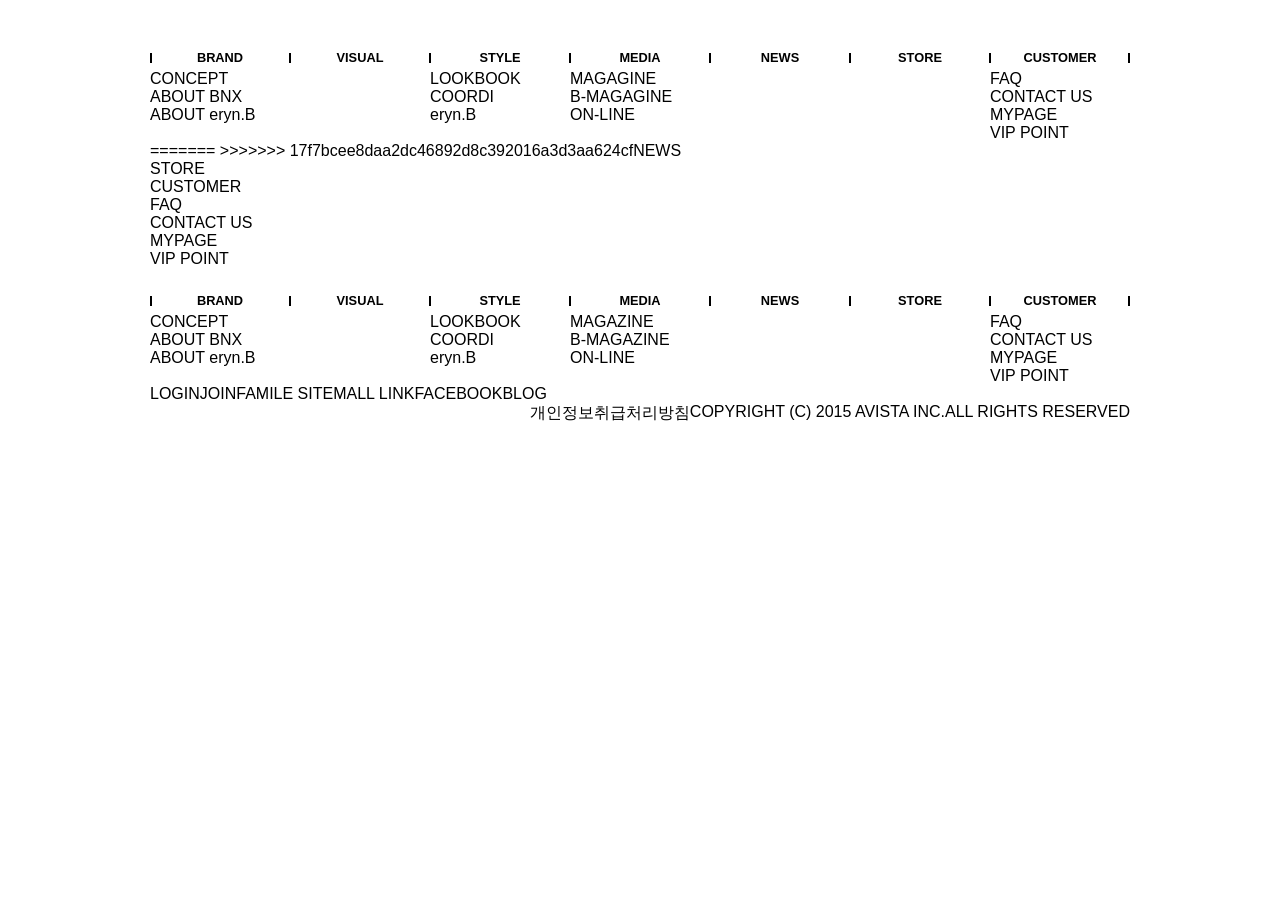
==== commit c82f32dc: "작업" ====
--- a/part/bnx/index.html
+++ b/part/bnx/index.html
@@ -2,87 +2,71 @@
 <html lang="en">
 
 <head>
-    <meta charset="UTF-8">
-    <meta name="viewport" content="width=device-width, initial-scale=1.0">
-    <meta http-equiv="X-UA-Compatible" content="ie=edge">
-    <title>bnx모작</title>
-    <link rel="stylesheet" href="index.css">
-    <!-- 폰트어썸 불러오기 -->
-    <link rel="stylesheet" href="https://cdnjs.cloudflare.com/ajax/libs/font-awesome/5.13.1/css/all.min.css">
-
-    <!-- 제이쿼리 불러오기 -->
-    <script src="https://cdnjs.cloudflare.com/ajax/libs/jquery/3.5.1/jquery.min.js"></script>
+  <meta charset="UTF-8">
+  <meta name="viewport" content="width=device-width, initial-scale=1.0">
+  <meta http-equiv="X-UA-Compatible" content="ie=edge">
+  <title>bnx리디자인</title>
+  <link rel="stylesheet" href="index.css">
+  <!-- 폰트어썸 불러오기 -->
+  <link rel="stylesheet" href="https://cdnjs.cloudflare.com/ajax/libs/font-awesome/5.13.1/css/all.min.css">
+
+  <!-- 제이쿼리 불러오기 -->
+  <script src="https://cdnjs.cloudflare.com/ajax/libs/jquery/3.5.1/jquery.min.js"></script>
 
 </head>
 
 <body>
-    <div class="logo-bar visible-md-up text-align-center line-height-0">
-        <a href="#" class="logo inline-block img-box"><img src="http://bnx.oa.gg/img/logo.gif" alt=""></a>
-      </div>
-      
-      <div class="mobile-side-bar visible-sm-down">
-        <div class="content">
-          <div class="logo-box-1 row">
-            <a href="#" class="logo img-box cell"><img src="http://bnx.oa.gg/img/logo.gif" alt=""></a>
-            <a href="#" class="btn-close cell-right"><i class="fas fa-times"></i></a>
-          </div>
-          <nav class="menu-box-1">
-            <ul>
-              <li>
-                <a href="#" class="block">BRAND</a>
-                <ul>
-                  <li><a href="#" class="block">CONCEPT</a></li>
-                  <li><a href="#" class="block">ABOUT BNX</a></li>
-                  <li><a href="#" class="block">ABOUT eryn.B</a></li>
-                </ul>
-              </li>
-              <li>
-                <a href="#" class="block">VISUAL</a>
-              </li>
-              <li>
-                <a href="#" class="block">STYLE</a>
-                <ul>
-                  <li>
-                    <a href="#" class="block">LOOKBOOK</a>
-                  </li>
-                  <li>
-                    <a href="#" class="block">COORDI</a>
-                  </li>
-                  <li>
-                    <a href="#" class="block">eryn.B</a>
-                  </li>
-                </ul>
-              </li>
-              <li>
-                <a href="#" class="block">MEDIA</a>
-                <ul>
-                  <li>
-                    <a href="#" class="block">MAGAGINE</a>
-                  </li>
-                  <li>
-                    <a href="#" class="block">B-MAGAGINE</a>
-                  </li>
-                  <li>
-                    <a href="#" class="block">ON-LINE</a>
-                  </li>
-                </ul>
-              </li>
-              <li>
-                <a href="#" class="block">NEWS</a>
-              </li>
-              <li>
-                <a href="#" class="block">STORE</a>
-              </li>
-              <li>
-                <a href="#" class="block">CUSTOMER</a>
-                <ul>
-                  <li><a href="#" class="block">FAQ</a></li>
-                  <li><a href="#" class="block">CONTACT US</a></li>
-                  <li><a href="#" class="block">MYPAGE</a></li>
-                  <li><a href="#" class="block">VIP POINT</a></li>
-                </ul>
-              </li>
-            </ul>
+  <div class="logo-bar visible-md-up text-align-center line-height-0">
+    <a href="#" class="logo inline-block img-box"><img src="http://bnx.oa.gg/img/logo.gif" alt=""></a>
+  </div>
+
+  <div class="mobile-side-bar visible-sm-down">
+    <div class="content">
+      <div class="logo-box-1 row">
+        <a href="#" class="logo img-box cell"><img src="http://bnx.oa.gg/img/logo.gif" alt=""></a>
+        <a href="#" class="btn-close cell-right"><i class="fas fa-times"></i></a>
+      </div>
+      <nav class="menu-box-1">
+        <ul>
+          <li>
+            <a href="#" class="block">BRAND</a>
+            <ul>
+              <li><a href="#" class="block">CONCEPT</a></li>
+              <li><a href="#" class="block">ABOUT BNX</a></li>
+              <li><a href="#" class="block">ABOUT eryn.B</a></li>
+            </ul>
+          </li>
+          <li>
+            <a href="#" class="block">VISUAL</a>
+          </li>
+          <li>
+            <a href="#" class="block">STYLE</a>
+            <ul>
+              <li>
+                <a href="#" class="block">LOOKBOOK</a>
+              </li>
+              <li>
+                <a href="#" class="block">COORDI</a>
+              </li>
+              <li>
+                <a href="#" class="block">eryn.B</a>
+              </li>
+            </ul>
+          </li>
+          <li>
+            <a href="#" class="block">MEDIA</a>
+            <ul>
+              <li>
+                <a href="#" class="block">MAGAGINE</a>
+              </li>
+              <li>
+                <a href="#" class="block">B-MAGAGINE</a>
+              </li>
+              <li>
+                <a href="#" class="block">ON-LINE</a>
+              </li>
+            </ul>
+<<<<<<< HEAD
           </nav>
         </div>
       </div>
@@ -170,49 +154,152 @@
         <ul class="row">
           <li class="cell">
             <div class="img-box"><img src="http://bnx.oa.gg/img/20160921PM33800_8489.jpg" alt=""></div>
-          </li>
-          <li class="cell">
-            <div class="img-box"><img src="http://bnx.oa.gg/img/20160913PM122312_9304.jpg" alt=""></div>
-          </li>
-          <li class="cell">
-            <div class="img-box"><img src="http://bnx.oa.gg/img/20160913PM122323_2917.jpg" alt=""></div>
-          </li>
-          <li class="cell">
-            <div class="img-box"><img src="http://bnx.oa.gg/img/20160913PM122333_5909.jpg" alt=""></div>
-          </li>
-          <li class="cell">
-            <div class="img-box"><img src="http://bnx.oa.gg/img/20160913PM122345_286.jpg" alt=""></div>
-          </li>
-          <li class="cell">
-            <div class="img-box"><img src="http://bnx.oa.gg/img/20160913PM122357_7873.jpg" alt=""></div>
+=======
+>>>>>>> 17f7bcee8daa2dc46892d8c392016a3d3aa624cf
+          </li>
+          <li>
+            <a href="#" class="block">NEWS</a>
+          </li>
+          <li>
+            <a href="#" class="block">STORE</a>
+          </li>
+          <li>
+            <a href="#" class="block">CUSTOMER</a>
+            <ul>
+              <li><a href="#" class="block">FAQ</a></li>
+              <li><a href="#" class="block">CONTACT US</a></li>
+              <li><a href="#" class="block">MYPAGE</a></li>
+              <li><a href="#" class="block">VIP POINT</a></li>
+            </ul>
           </li>
         </ul>
-      </div>
-
-      <div class="footer con row">
-        <nav class="menu-box menu-box-1 cell line-height-0 text-align-center">
-            <ul class="row inline-block">
-                <li class="cell"><a href="#" class="block">LOGIN</a></li>
-                <li class="cell"><a href="#" class="block">JOIN</a></li>
-                <li class="cell"><a href="#" class="block">FAMILE SITE</a></li>
-                <li class="cell"><a href="#" class="block">MALL LINK</a></li>
-                <li class="cell cell-facebook"><a href="#" class="block">FACEBOOK</a></li>
-                <li class="cell cell-blog"><a href="#" class="block">BLOG</a></li>
-            </ul>
-        </nav>
-        
-          <nav class="menu-box menu-box-2 cell-right">
-             <ul class="row">
-                 <li class="cell">
-                     <a href="#" class="block text-align-center">개인정보취급처리방침</a>
-                 </li>
-                 <li class="cell">
-                     <span class="block text-align-center">COPYRIGHT (C) 2015 <span class="color-black">AVISTA INC.</span>ALL RIGHTS RESERVED</span>
-                 </li>
-             </ul>
+      </nav>
     </div>
-      
-    <script src="index.js"></script>
+  </div>
+
+  <div class="menu-bar con visible-md-up">
+    <nav class="menu-box-1">
+      <ul class="row">
+        <li class="cell">
+          <a href="#" class="block">BRAND</a>
+          <div>
+            <ul>
+              <li><a href="#" class="block">CONCEPT</a></li>
+              <li><a href="#" class="block">ABOUT BNX</a></li>
+              <li><a href="#" class="block">ABOUT eryn.B</a></li>
+            </ul>
+          </div>
+        </li>
+        <li class="cell">
+          <a href="#" class="block">VISUAL</a>
+        </li>
+        <li class="cell">
+          <a href="#" class="block">STYLE</a>
+          <div>
+            <ul>
+              <li><a href="#" class="block">LOOKBOOK</a></li>
+              <li><a href="#" class="block">COORDI</a></li>
+              <li><a href="#" class="block">eryn.B</a></li>
+            </ul>
+          </div>
+        </li>
+        <li class="cell">
+          <a href="#" class="block">MEDIA</a>
+          <div>
+            <ul>
+              <li><a href="#" class="block">MAGAZINE</a></li>
+              <li><a href="#" class="block">B-MAGAZINE</a></li>
+              <li><a href="#" class="block">ON-LINE</a></li>
+            </ul>
+          </div>
+        </li>
+        <li class="cell">
+          <a href="#" class="block">NEWS</a>
+        </li>
+        <li class="cell">
+          <a href="#" class="block">STORE</a>
+        </li>
+        <li class="cell">
+          <a href="#" class="block">CUSTOMER</a>
+          <div>
+            <ul>
+              <li><a href="#" class="block">FAQ</a></li>
+              <li><a href="#" class="block">CONTACT US</a></li>
+              <li><a href="#" class="block">MYPAGE</a></li>
+              <li><a href="#" class="block">VIP POINT</a></li>
+            </ul>
+          </div>
+        </li>
+      </ul>
+    </nav>
+  </div>
+
+  <div class="mobile-top-bar visible-sm-down row">
+    <div class="cell row">
+      <a href="#" class="btn-toggle-mobile-side-bar cell block btn-type-1"><i class="fas fa-bars"></i></a>
+    </div>
+    <div class="cell">
+      <a href="#" class="logo img-box block">
+        <img src="http://bnx.oa.gg/img/logo.gif" alt="">
+      </a>
+    </div>
+    <div class="cell">
+      <a href="#" class="btn-share cell-right block btn-type-1"><i class="fas fa-share-alt"></i></a>
+    </div>
+  </div>
+
+  <div class="banner-bar con">
+    <div class="img-box"><img src="http://bnx.oa.gg/img/20160913AM105232_336.jpg" alt=""></div>
+  </div>
+
+  <div class="banner-bar-2 con">
+    <ul class="row">
+      <li class="cell">
+        <div class="img-box"><img src="http://bnx.oa.gg/img/20160921PM33800_8489.jpg" alt=""></div>
+      </li>
+      <li class="cell">
+        <div class="img-box"><img src="http://bnx.oa.gg/img/20160913PM122312_9304.jpg" alt=""></div>
+      </li>
+      <li class="cell">
+        <div class="img-box"><img src="http://bnx.oa.gg/img/20160913PM122323_2917.jpg" alt=""></div>
+      </li>
+      <li class="cell">
+        <div class="img-box"><img src="http://bnx.oa.gg/img/20160913PM122333_5909.jpg" alt=""></div>
+      </li>
+      <li class="cell">
+        <div class="img-box"><img src="http://bnx.oa.gg/img/20160913PM122345_286.jpg" alt=""></div>
+      </li>
+      <li class="cell">
+        <div class="img-box"><img src="http://bnx.oa.gg/img/20160913PM122357_7873.jpg" alt=""></div>
+      </li>
+    </ul>
+  </div>
+
+  <div class="footer con row">
+    <nav class="menu-box menu-box-1 cell line-height-0 text-align-center">
+      <ul class="row inline-block">
+        <li class="cell"><a href="#" class="block">LOGIN</a></li>
+        <li class="cell"><a href="#" class="block">JOIN</a></li>
+        <li class="cell"><a href="#" class="block">FAMILE SITE</a></li>
+        <li class="cell"><a href="#" class="block">MALL LINK</a></li>
+        <li class="cell cell-facebook"><a href="#" class="block">FACEBOOK</a></li>
+        <li class="cell cell-blog"><a href="#" class="block">BLOG</a></li>
+      </ul>
+    </nav>
+
+    <nav class="menu-box menu-box-2 cell-right">
+      <ul class="row">
+        <li class="cell">
+          <a href="#" class="block text-align-center">개인정보취급처리방침</a>
+        </li>
+        <li class="cell">
+          <span class="block text-align-center">COPYRIGHT (C) 2015 <span class="color-black">AVISTA INC.</span>ALL
+            RIGHTS RESERVED</span>
+        </li>
+      </ul>
+  </div>
+
+  <script src="index.js"></script>
 </body>
 
 </html>
--- a/part/bnx/index.css
+++ b/part/bnx/index.css
@@ -134,15 +134,39 @@
   width:2px;
 }
 
+<<<<<<< HEAD
 .menu-bar > .menu-box-1 > ul ul {
   display: none;
   position: absolute;
   z-index: 10;
   width: 100%;
+=======
+.menu-bar > .menu-box-1 > ul > li > div {
+  position: absolute;
+  display: none;
+  left: 0;
+  width: 100%;
+  padding-top: 10px;
+  z-index: 10;
+}
+
+.menu-bar > .menu-box-1 > ul > li > div::before {
+  content:"";
+  display:block;
+  height:10px;
+  position:absolute;
+  width:100%;
+  bottom:100%;
+}
+
+.menu-bar > .menu-box-1 > ul > li > div > ul{
+  background-color:rgba(255,255,255,0.8);
+>>>>>>> 17f7bcee8daa2dc46892d8c392016a3d3aa624cf
   border-top: 1px solid rgb(173, 173, 173);
   border-bottom: 1px solid rgb(173, 173, 173);
 }
 
+<<<<<<< HEAD
 .menu-bar > .menu-box-1 > ul ul > li {
   background-color:rgba(255,255,255,0.8);
 }
@@ -155,11 +179,26 @@
 
 .menu-bar > .menu-box-1 > ul > li:hover > ul {
   display: block;
+=======
+.menu-bar > .menu-box-1 > ul > li:hover > div {
+  display: block;
+}
+
+.menu-bar > .menu-box-1 > ul > li > div > ul > li > a {
+  color: #858585;
+  font-size: 0.7rem;
+  text-align: center;
+  padding: 3px 0;
+}
+
+.menu-bar > .menu-box-1 > ul > li > div > ul > li > a:hover {
+  color: black;
+>>>>>>> 17f7bcee8daa2dc46892d8c392016a3d3aa624cf
 }
 
 /* 배너바 시작 */
 .banner-bar {
-  margin-top: 20px;
+  margin-top: 10px;
   overflow-x: hidden;
 }
 
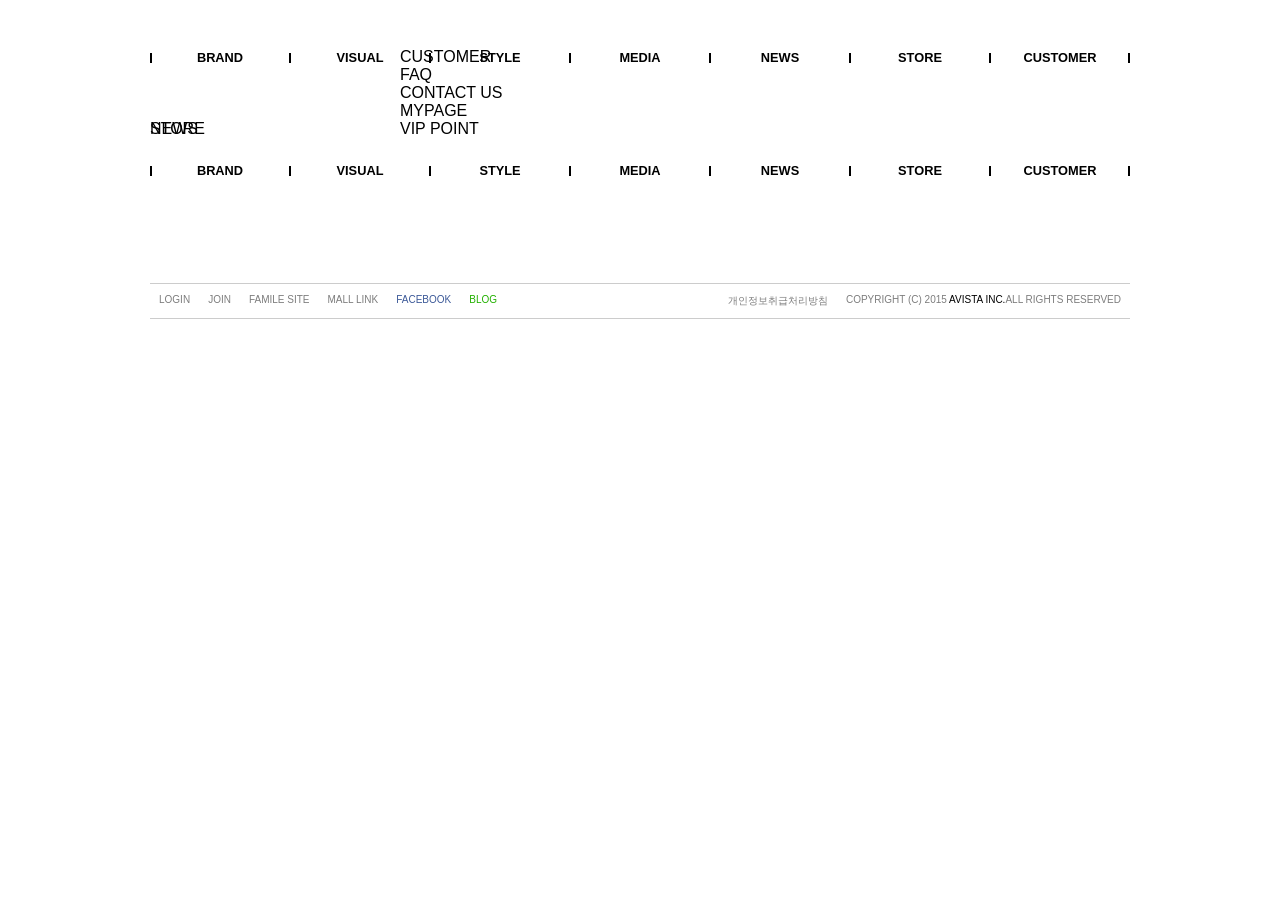
==== commit ab6060d1: "작업" ====
--- a/part/bnx/index.html
+++ b/part/bnx/index.html
@@ -66,7 +66,6 @@
                 <a href="#" class="block">ON-LINE</a>
               </li>
             </ul>
-<<<<<<< HEAD
           </nav>
         </div>
       </div>
@@ -154,8 +153,6 @@
         <ul class="row">
           <li class="cell">
             <div class="img-box"><img src="http://bnx.oa.gg/img/20160921PM33800_8489.jpg" alt=""></div>
-=======
->>>>>>> 17f7bcee8daa2dc46892d8c392016a3d3aa624cf
           </li>
           <li>
             <a href="#" class="block">NEWS</a>
--- a/part/bnx/index.css
+++ b/part/bnx/index.css
@@ -134,13 +134,13 @@
   width:2px;
 }
 
-<<<<<<< HEAD
 .menu-bar > .menu-box-1 > ul ul {
   display: none;
   position: absolute;
   z-index: 10;
   width: 100%;
-=======
+}
+
 .menu-bar > .menu-box-1 > ul > li > div {
   position: absolute;
   display: none;
@@ -159,14 +159,12 @@
   bottom:100%;
 }
 
-.menu-bar > .menu-box-1 > ul > li > div > ul{
-  background-color:rgba(255,255,255,0.8);
->>>>>>> 17f7bcee8daa2dc46892d8c392016a3d3aa624cf
+.menu-bar > .menu-box-1 > ul > li > div > ul {
   border-top: 1px solid rgb(173, 173, 173);
   border-bottom: 1px solid rgb(173, 173, 173);
-}
-
-<<<<<<< HEAD
+  background-color:rgba(255,255,255,0.8);
+}
+
 .menu-bar > .menu-box-1 > ul ul > li {
   background-color:rgba(255,255,255,0.8);
 }
@@ -177,9 +175,7 @@
   padding: 5px 0;
 }
 
-.menu-bar > .menu-box-1 > ul > li:hover > ul {
-  display: block;
-=======
+
 .menu-bar > .menu-box-1 > ul > li:hover > div {
   display: block;
 }
@@ -191,9 +187,8 @@
   padding: 3px 0;
 }
 
-.menu-bar > .menu-box-1 > ul > li > div > ul > li > a:hover {
-  color: black;
->>>>>>> 17f7bcee8daa2dc46892d8c392016a3d3aa624cf
+.menu-bar > .menu-box-1 > ul > li > div > ul > li:hover > a{
+  text-decoration: underline;
 }
 
 /* 배너바 시작 */
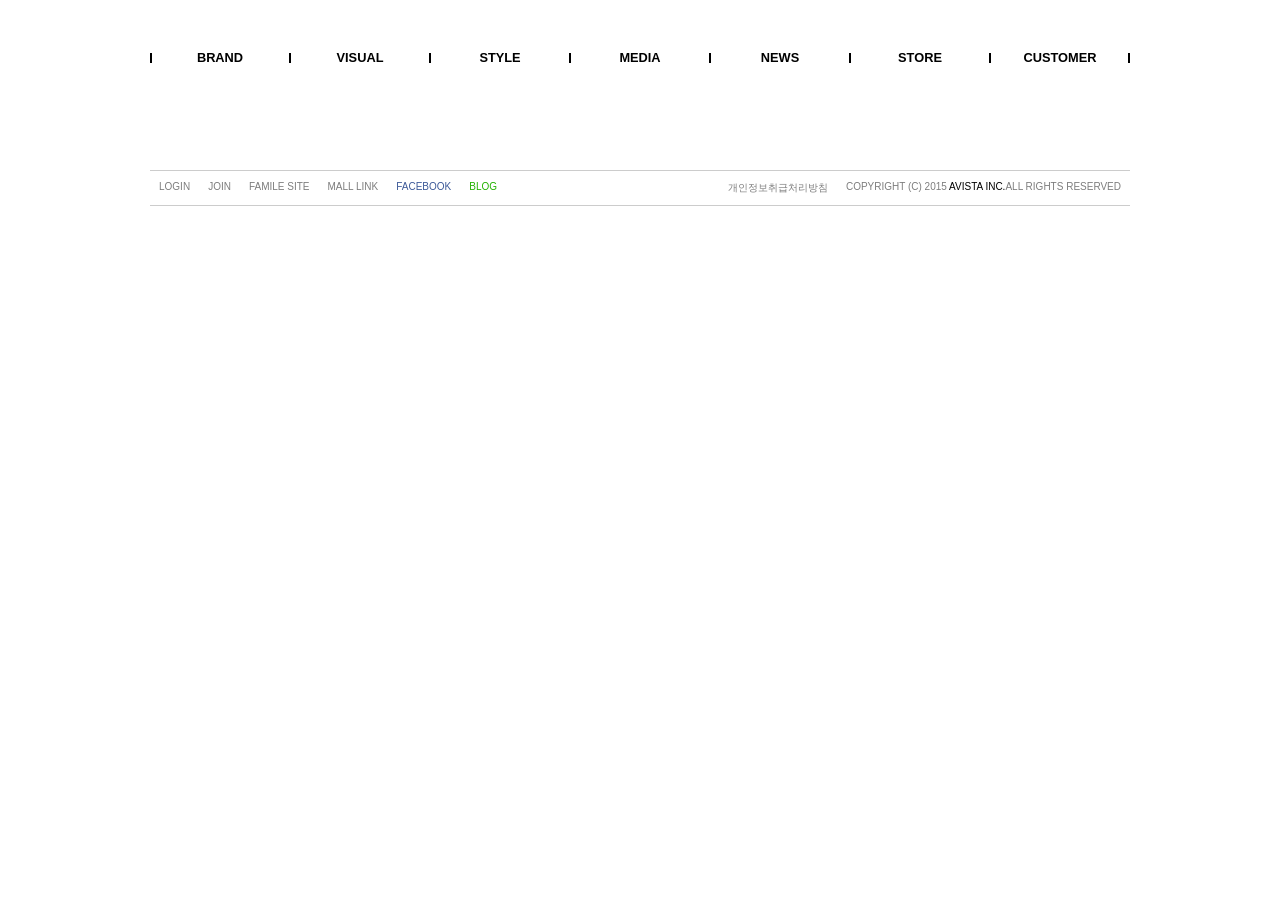
==== commit 602358d1: "작업" ====
--- a/part/bnx/index.html
+++ b/part/bnx/index.html
@@ -20,7 +20,7 @@
     <a href="#" class="logo inline-block img-box"><img src="http://bnx.oa.gg/img/logo.gif" alt=""></a>
   </div>
 
-  <div class="mobile-side-bar visible-sm-down">
+<div class="mobile-side-bar visible-sm-down">
     <div class="content">
       <div class="logo-box-1 row">
         <a href="#" class="logo img-box cell"><img src="http://bnx.oa.gg/img/logo.gif" alt=""></a>
@@ -68,9 +68,9 @@
             </ul>
           </nav>
         </div>
-      </div>
+</div>
       
-      <div class="menu-bar con visible-md-up">
+<div class="menu-bar con visible-md-up">
         <nav class="menu-box-1">
           <ul class="row">
             <li class="cell">
@@ -129,9 +129,9 @@
             </li>
           </ul>
         </nav>
-      </div>
+</div>
       
-      <div class="mobile-top-bar visible-sm-down row">
+<div class="mobile-top-bar visible-sm-down row">
         <div class="cell row">
           <a href="#" class="btn-toggle-mobile-side-bar cell block btn-type-1"><i class="fas fa-bars"></i></a>
         </div>
@@ -143,111 +143,11 @@
         <div class="cell">
           <a href="#" class="btn-share cell-right block btn-type-1"><i class="fas fa-share-alt"></i></a>
         </div>
-      </div>
+</div>
       
-      <div class="banner-bar con">
+ <div class="banner-bar con">
         <div class="img-box"><img src="http://bnx.oa.gg/img/20160913AM105232_336.jpg" alt=""></div>
-      </div>
-      
-      <div class="banner-bar-2 con">
-        <ul class="row">
-          <li class="cell">
-            <div class="img-box"><img src="http://bnx.oa.gg/img/20160921PM33800_8489.jpg" alt=""></div>
-          </li>
-          <li>
-            <a href="#" class="block">NEWS</a>
-          </li>
-          <li>
-            <a href="#" class="block">STORE</a>
-          </li>
-          <li>
-            <a href="#" class="block">CUSTOMER</a>
-            <ul>
-              <li><a href="#" class="block">FAQ</a></li>
-              <li><a href="#" class="block">CONTACT US</a></li>
-              <li><a href="#" class="block">MYPAGE</a></li>
-              <li><a href="#" class="block">VIP POINT</a></li>
-            </ul>
-          </li>
-        </ul>
-      </nav>
-    </div>
-  </div>
-
-  <div class="menu-bar con visible-md-up">
-    <nav class="menu-box-1">
-      <ul class="row">
-        <li class="cell">
-          <a href="#" class="block">BRAND</a>
-          <div>
-            <ul>
-              <li><a href="#" class="block">CONCEPT</a></li>
-              <li><a href="#" class="block">ABOUT BNX</a></li>
-              <li><a href="#" class="block">ABOUT eryn.B</a></li>
-            </ul>
-          </div>
-        </li>
-        <li class="cell">
-          <a href="#" class="block">VISUAL</a>
-        </li>
-        <li class="cell">
-          <a href="#" class="block">STYLE</a>
-          <div>
-            <ul>
-              <li><a href="#" class="block">LOOKBOOK</a></li>
-              <li><a href="#" class="block">COORDI</a></li>
-              <li><a href="#" class="block">eryn.B</a></li>
-            </ul>
-          </div>
-        </li>
-        <li class="cell">
-          <a href="#" class="block">MEDIA</a>
-          <div>
-            <ul>
-              <li><a href="#" class="block">MAGAZINE</a></li>
-              <li><a href="#" class="block">B-MAGAZINE</a></li>
-              <li><a href="#" class="block">ON-LINE</a></li>
-            </ul>
-          </div>
-        </li>
-        <li class="cell">
-          <a href="#" class="block">NEWS</a>
-        </li>
-        <li class="cell">
-          <a href="#" class="block">STORE</a>
-        </li>
-        <li class="cell">
-          <a href="#" class="block">CUSTOMER</a>
-          <div>
-            <ul>
-              <li><a href="#" class="block">FAQ</a></li>
-              <li><a href="#" class="block">CONTACT US</a></li>
-              <li><a href="#" class="block">MYPAGE</a></li>
-              <li><a href="#" class="block">VIP POINT</a></li>
-            </ul>
-          </div>
-        </li>
-      </ul>
-    </nav>
-  </div>
-
-  <div class="mobile-top-bar visible-sm-down row">
-    <div class="cell row">
-      <a href="#" class="btn-toggle-mobile-side-bar cell block btn-type-1"><i class="fas fa-bars"></i></a>
-    </div>
-    <div class="cell">
-      <a href="#" class="logo img-box block">
-        <img src="http://bnx.oa.gg/img/logo.gif" alt="">
-      </a>
-    </div>
-    <div class="cell">
-      <a href="#" class="btn-share cell-right block btn-type-1"><i class="fas fa-share-alt"></i></a>
-    </div>
-  </div>
-
-  <div class="banner-bar con">
-    <div class="img-box"><img src="http://bnx.oa.gg/img/20160913AM105232_336.jpg" alt=""></div>
-  </div>
+</div>
 
   <div class="banner-bar-2 con">
     <ul class="row">
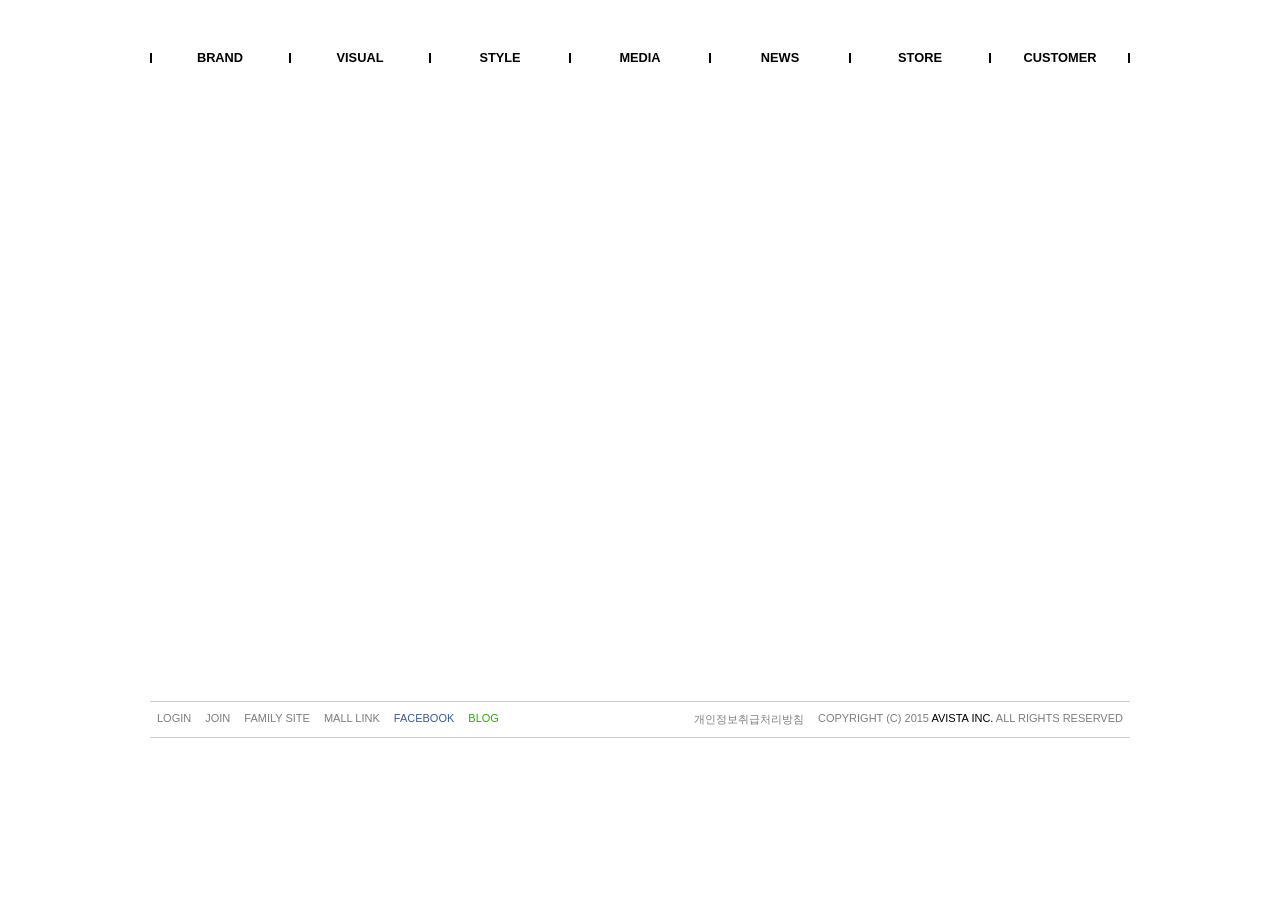
==== commit 29195847: "작업" ====
--- a/part/bnx/index.html
+++ b/part/bnx/index.html
@@ -20,7 +20,16 @@
     <a href="#" class="logo inline-block img-box"><img src="http://bnx.oa.gg/img/logo.gif" alt=""></a>
   </div>
 
-<div class="mobile-side-bar visible-sm-down">
+  <div class="visible-sm-down share-box row">
+    <nav class="menu-box-1 cell-right">
+      <ul>
+        <li><a href="#" class="block">FACEBOOK</a></li>
+        <li><a href="#" class="block">BLOG</a></li>
+      </ul>
+    </nav>
+  </div>
+
+  <div class="mobile-side-bar visible-sm-down">
     <div class="content">
       <div class="logo-box-1 row">
         <a href="#" class="logo img-box cell"><img src="http://bnx.oa.gg/img/logo.gif" alt=""></a>
@@ -66,88 +75,134 @@
                 <a href="#" class="block">ON-LINE</a>
               </li>
             </ul>
-          </nav>
-        </div>
-</div>
-      
-<div class="menu-bar con visible-md-up">
-        <nav class="menu-box-1">
-          <ul class="row">
-            <li class="cell">
-              <a href="#" class="block">BRAND</a>
-              <ul>
-                <li><a href="#" class="block">CONCEPT</a></li>
-                <li><a href="#" class="block">ABOUT BNX</a></li>
-                <li><a href="#" class="block">ABOUT eryn.B</a></li>
-              </ul>
-            </li>
-            <li class="cell">
-              <a href="#" class="block">VISUAL</a>
-            </li>
-            <li class="cell">
-              <a href="#" class="block">STYLE</a>
-              <ul>
-                <li>
-                  <a href="#" class="block">LOOKBOOK</a>
-                </li>
-                <li>
-                  <a href="#" class="block">COORDI</a>
-                </li>
-                <li>
-                  <a href="#" class="block">eryn.B</a>
-                </li>
-              </ul>
-            </li>
-            <li class="cell">
-              <a href="#" class="block">MEDIA</a>
-              <ul>
-                <li>
-                  <a href="#" class="block">MAGAGINE</a>
-                </li>
-                <li>
-                  <a href="#" class="block">B-MAGAGINE</a>
-                </li>
-                <li>
-                  <a href="#" class="block">ON-LINE</a>
-                </li>
-              </ul>
-            </li>
-            <li class="cell">
-              <a href="#" class="block">NEWS</a>
-            </li>
-            <li class="cell">
-              <a href="#" class="block">STORE</a>
-            </li>
-            <li class="cell">
-              <a href="#" class="block">CUSTOMER</a>
-              <ul>
-                <li><a href="#" class="block">FAQ</a></li>
-                <li><a href="#" class="block">CONTACT US</a></li>
-                <li><a href="#" class="block">MYPAGE</a></li>
-                <li><a href="#" class="block">VIP POINT</a></li>
-              </ul>
-            </li>
-          </ul>
-        </nav>
-</div>
-      
-<div class="mobile-top-bar visible-sm-down row">
-        <div class="cell row">
-          <a href="#" class="btn-toggle-mobile-side-bar cell block btn-type-1"><i class="fas fa-bars"></i></a>
-        </div>
-        <div class="cell">
-          <a href="#" class="logo img-box block">
-            <img src="http://bnx.oa.gg/img/logo.gif" alt="">
-          </a>
-        </div>
-        <div class="cell">
-          <a href="#" class="btn-share cell-right block btn-type-1"><i class="fas fa-share-alt"></i></a>
-        </div>
-</div>
-      
- <div class="banner-bar con">
-        <div class="img-box"><img src="http://bnx.oa.gg/img/20160913AM105232_336.jpg" alt=""></div>
-</div>
+          </li>
+          <li>
+            <a href="#" class="block">NEWS</a>
+          </li>
+          <li>
+            <a href="#" class="block">STORE</a>
+          </li>
+          <li>
+            <a href="#" class="block">CUSTOMER</a>
+            <ul>
+              <li><a href="#" class="block">FAQ</a></li>
+              <li><a href="#" class="block">CONTACT US</a></li>
+              <li><a href="#" class="block">MYPAGE</a></li>
+              <li><a href="#" class="block">VIP POINT</a></li>
+            </ul>
+          </li>
+        </ul>
+      </nav>
+    </div>
+  </div>
+
+  <div class="menu-bar con visible-md-up">
+    <nav class="menu-box-1">
+      <ul class="row">
+        <li class="cell">
+          <a href="#" class="block">BRAND</a>
+          <div>
+            <ul>
+              <li><a href="#" class="block">CONCEPT</a></li>
+              <li><a href="#" class="block">ABOUT BNX</a></li>
+              <li><a href="#" class="block">ABOUT eryn.B</a></li>
+            </ul>
+          </div>
+        </li>
+        <li class="cell"><a href="#" class="block">VISUAL</a></li>
+        <li class="cell">
+          <a href="#" class="block">STYLE</a>
+          <div>
+            <ul>
+              <li>
+                <a href="#" class="block">LOOKBOOK</a>
+              </li>
+              <li>
+                <a href="#" class="block">COORDI</a>
+              </li>
+              <li>
+                <a href="#" class="block">eryn.B</a>
+              </li>
+            </ul>
+          </div>
+        </li>
+        <li class="cell">
+          <a href="#" class="block">MEDIA</a>
+          <div>
+            <ul>
+              <li>
+                <a href="#" class="block">MAGAGINE</a>
+              </li>
+              <li>
+                <a href="#" class="block">B-MAGAGINE</a>
+              </li>
+              <li>
+                <a href="#" class="block">ON-LINE</a>
+              </li>
+            </ul>
+          </div>
+        </li>
+        <li class="cell"><a href="#" class="block">NEWS</a></li>
+        <li class="cell"><a href="#" class="block">STORE</a></li>
+        <li class="cell">
+          <a href="#" class="block">CUSTOMER</a>
+          <div>
+            <ul>
+              <li><a href="#" class="block">FAQ</a></li>
+              <li><a href="#" class="block">CONTACT US</a></li>
+              <li><a href="#" class="block">MYPAGE</a></li>
+              <li><a href="#" class="block">VIP POINT</a></li>
+            </ul>
+          </div>
+        </li>
+      </ul>
+    </nav>
+  </div>
+
+  <div class="mobile-top-bar-padding visible-sm-down"></div>
+
+  <div class="mobile-top-bar visible-sm-down row">
+    <div class="cell row">
+      <a href="#" class="btn-toggle-mobile-side-bar cell block btn-type-1"><i class="fas fa-bars"></i></a>
+    </div>
+    <div class="cell">
+      <a href="#" class="logo img-box block">
+        <img src="http://bnx.oa.gg/img/logo.gif" alt="">
+      </a>
+    </div>
+    <div class="cell">
+      <a href="#" class="btn-share cell-right block btn-type-1"><i class="fas fa-share-alt"></i></a>
+    </div>
+  </div>
+
+  <div class="banner-bar con">
+    <div class="slider-box-1">
+      <div class="slides">
+        <div class="active" style="background-image:url(http://bnx.oa.gg/img/20160913AM105101_1074.jpg);"></div>
+        <div style="background-image:url(http://bnx.oa.gg/img/20160913AM105201_8624.jpg);"></div>
+        <div class="person-right" style="background-image:url(http://bnx.oa.gg/img/20160913AM105232_336.jpg);"></div>
+        <div style="background-image:url(http://bnx.oa.gg/img/20160913AM105249_6426.jpg);"></div>
+        <div style="background-image:url(http://bnx.oa.gg/img/20160913AM105403_538.jpg);"></div>
+        <div class="person-right" style="background-image:url(http://bnx.oa.gg/img/20160913AM105509_3718.jpg);"></div>
+        <div style="background-image:url(http://bnx.oa.gg/img/20160913AM105522_1713.jpg);"></div>
+        <div class="person-right" style="background-image:url(http://bnx.oa.gg/img/20160913AM105533_9199.jpg);"></div>
+      </div>
+      <div class="side-btns">
+        <button>좌</button>
+        <button>우</button>
+      </div>
+      <div class="page-btns">
+        <div class="active"></div>
+        <div></div>
+        <div></div>
+        <div></div>
+        <div></div>
+        <div></div>
+        <div></div>
+        <div></div>
+      </div>
+    </div>
+  </div>
 
   <div class="banner-bar-2 con">
     <ul class="row">
@@ -170,6 +225,7 @@
         <div class="img-box"><img src="http://bnx.oa.gg/img/20160913PM122357_7873.jpg" alt=""></div>
       </li>
     </ul>
+
   </div>
 
   <div class="footer con row">
@@ -177,7 +233,7 @@
       <ul class="row inline-block">
         <li class="cell"><a href="#" class="block">LOGIN</a></li>
         <li class="cell"><a href="#" class="block">JOIN</a></li>
-        <li class="cell"><a href="#" class="block">FAMILE SITE</a></li>
+        <li class="cell"><a href="#" class="block">FAMILY SITE</a></li>
         <li class="cell"><a href="#" class="block">MALL LINK</a></li>
         <li class="cell cell-facebook"><a href="#" class="block">FACEBOOK</a></li>
         <li class="cell cell-blog"><a href="#" class="block">BLOG</a></li>
@@ -190,10 +246,12 @@
           <a href="#" class="block text-align-center">개인정보취급처리방침</a>
         </li>
         <li class="cell">
-          <span class="block text-align-center">COPYRIGHT (C) 2015 <span class="color-black">AVISTA INC.</span>ALL
-            RIGHTS RESERVED</span>
-        </li>
-      </ul>
+          <span class="block text-align-center">
+            COPYRIGHT (C) 2015 <span class="color-black">AVISTA INC.</span> ALL RIGHTS RESERVED
+          </span>
+        </li>
+      </ul>
+    </nav>
   </div>
 
   <script src="index.js"></script>
--- a/part/bnx/index.css
+++ b/part/bnx/index.css
@@ -6,15 +6,74 @@
 }
 
 /* 노말라이즈 */
-body, ul, li {
-  margin:0;
-  padding:0;
-  list-style:none;
+body,
+ul,
+li {
+  margin: 0;
+  padding: 0;
+  list-style: none;
 }
 
 a {
-  color:inherit;
-  text-decoration:none;
+  color: inherit;
+  text-decoration: none;
+}
+
+/* 라이브러리 */
+.con {
+  margin-left: auto;
+  margin-right: auto;
+}
+
+.line-height-0 {
+  line-height: 0;
+}
+
+.line-height-0 > * {
+  line-height: normal;
+}
+
+.inline-block {
+  display: inline-block;
+}
+
+.block {
+  display: block;
+}
+
+.text-align-center {
+  text-align: center;
+}
+
+.img-box > img {
+  display: block;
+  width: 100%;
+}
+
+.cell {
+  float: left;
+  box-sizing: border-box;
+}
+
+.cell-right {
+  float: right;
+  box-sizing: border-box;
+}
+
+.row::after {
+  content: "";
+  display: block;
+  clear: both;
+}
+
+/* 커스텀 */
+.con {
+  max-width: 980px;
+}
+
+html,
+body {
+  overflow-x: hidden;
 }
 
 /* 반응형 관련 */
@@ -30,124 +89,59 @@
   }
 }
 
-/* 라이브러리 */
-.con {
-  margin-left: auto;
-  margin-right: auto;
-}
-
-.line-height-0 {
-  line-height: 0;
-}
-
-.line-height-0 > * {
-  line-height: normal;
-}
-
-.inline-block {
-  display: inline-block;
-}
-
-.block {
-  display: block;
-}
-
-.text-align-center {
-  text-align: center;
-}
-
-.img-box > img {
-  display: block;
-  width: 100%;
-}
-
-.cell {
-  float: left;
-  box-sizing: border-box;
-}
-
-.cell-right {
-  float: right;
-  box-sizing: border-box;
-}
-
-.row::after {
-  content: "";
-  display: block;
-  clear: both;
-}
-
-.clear-both {
-  clear:both;
-}
-
-/* 커스텀 */
-.con {
-  max-width:980px;
-}
-
-html, body {
-  overflow-x:hidden;
-}
-
 /* 로고바 시작 */
 .logo-bar {
-  margin-top:20px;
-}
+  margin-top: 20px;
+}
+/* 로고바 끝 */
 
 /* 메뉴바 시작 */
 .menu-bar {
-  margin-top:20px;
+  margin-top: 20px;
 }
 
 .menu-bar > .menu-box-1 > ul > li {
-  width:calc(100% / 7);
+  width: calc(100% / 7);
+  position:relative;
+}
+
+.menu-bar > .menu-box-1 > ul > li > a {
+  font-size: 0.8rem;
+  font-weight: bold;
+  text-align: center;
   position: relative;
-}
-
-.menu-bar > .menu-box-1 > ul > li > a {
-  position:relative;
-  font-size:0.8rem;
-  font-weight:bold;
-  text-align:center;
-  padding:5px 0;
-}
-
-.menu-bar > .menu-box-1 > ul > li > a::before, .menu-bar > .menu-box-1 > ul > li > a::after {
-  content:"";
-  background-color:black;
-  position:absolute;
-  width:1px;
-  height:10px;
-  top:50%;
-  transform:translateY(-50%);
-  left:0;
-}
-
+  padding: 5px 0;
+}
+
+.menu-bar > .menu-box-1 > ul > li > a::before,
 .menu-bar > .menu-box-1 > ul > li > a::after {
-  left:auto;
-  right:0;
+  content: "";
+  background-color: black;
+  position: absolute;
+  width: 1px;
+  height: 10px;
+  top: 50%;
+  transform: translateY(-50%);
+  left: 0;
+}
+
+.menu-bar > .menu-box-1 > ul > li > a::after {
+  left: auto;
+  right: 0;
 }
 
 .menu-bar > .menu-box-1 > ul > li:first-child > a::before,
 .menu-bar > .menu-box-1 > ul > li:last-child > a::after {
-  width:2px;
-}
-
-.menu-bar > .menu-box-1 > ul ul {
-  display: none;
-  position: absolute;
-  z-index: 10;
-  width: 100%;
+  width: 2px;
 }
 
 .menu-bar > .menu-box-1 > ul > li > div {
-  position: absolute;
-  display: none;
-  left: 0;
-  width: 100%;
-  padding-top: 10px;
-  z-index: 10;
+  display:none;
+  position:absolute;
+  top:calc(100% + 9px);
+  left:0;
+  z-index:10;
+  width:100%;
 }
 
 .menu-bar > .menu-box-1 > ul > li > div::before {
@@ -165,61 +159,101 @@
   background-color:rgba(255,255,255,0.8);
 }
 
-.menu-bar > .menu-box-1 > ul ul > li {
-  background-color:rgba(255,255,255,0.8);
-}
-
-.menu-bar > .menu-box-1 > ul ul > li > a {
-  font-size: 0.7rem;
-  text-align: center;
-  padding: 5px 0;
-}
-
-
 .menu-bar > .menu-box-1 > ul > li:hover > div {
-  display: block;
+  display:block;
 }
 
 .menu-bar > .menu-box-1 > ul > li > div > ul > li > a {
-  color: #858585;
-  font-size: 0.7rem;
-  text-align: center;
-  padding: 3px 0;
-}
-
-.menu-bar > .menu-box-1 > ul > li > div > ul > li:hover > a{
-  text-decoration: underline;
-}
+  font-size:0.7rem;
+  text-align:center;
+  padding:3px 0;
+}
+
+.menu-bar > .menu-box-1 > ul > li > div > ul > li:hover > a {
+  text-decoration:underline;
+}
+/* 메뉴바 끝 */
 
 /* 배너바 시작 */
 .banner-bar {
-  margin-top: 10px;
-  overflow-x: hidden;
-}
-
-@media ( max-width:780px ) {
-  .banner-bar {
-    margin-top: 30px;
-  }
-}
-
-@media (max-width: 700px) {
-  .banner-bar > .img-box {
-    margin-left: -30%;
-  }
-}
-
-@media (max-width: 550px) {
-  .banner-bar > .img-box {
-    margin-left: -55%;
-  }
-}
-
-@media (max-width: 400px) {
-  .banner-bar > .img-box {
-    margin-left: -80%;
-  }
-}
+  margin-top:10px;
+}
+
+.banner-bar > .slider-box-1 {
+  position:relative;
+}
+
+.banner-bar > .slider-box-1::after {
+  content:"";
+  display:block;
+  padding-top:calc(100% * 9 / 16);
+}
+
+@media ( max-width:600px ) {
+  .banner-bar > .slider-box-1::after {
+    padding-top:100%;
+  } 
+  
+  .banner-bar > .slider-box-1 > .slides > .person-right {
+    background-position:90% center;
+  }
+}
+
+.banner-bar > .slider-box-1 > .slides > div {
+  position:absolute;
+  top:0;
+  left:0;
+  width:100%;
+  height:100%;
+  opacity:0;
+  visibility:hidden;
+  transition:opacity 1s, visibility 1s;
+  background-repeat:no-repeat;
+  background-position:center;
+  background-size:cover;
+}
+
+.banner-bar > .slider-box-1 > .slides > div.active {
+  opacity:1;
+  visibility:visible;
+}
+
+.banner-bar > .slider-box-1 > .side-btns > * {
+  position:absolute;
+  top:50%;
+  transform:translateY(-50%);
+  left:0;
+  font-size:3rem;
+  visibility:hidden;
+}
+
+.banner-bar > .slider-box-1 > .side-btns > :last-child {
+  left:auto;
+  right:0;
+}
+
+.banner-bar > .slider-box-1 > .page-btns {
+  position:absolute;
+  bottom:0;
+  left:50%;
+  transform:translateX(-50%);
+  white-space:nowrap;
+}
+
+.banner-bar > .slider-box-1 > .page-btns > div {
+  width:18px;
+  height:18px;
+  background-color:rgba(255,255,255,0.4);
+  display:inline-block;
+  border-radius:50%;
+  cursor:pointer;
+  margin:10px 5px;
+}
+
+.banner-bar > .slider-box-1 > .page-btns > div.active {
+  background-color:rgba(255,255,255,1);
+}
+/* 배너바 끝 */
 
 /* 배너바2 시작 */
 .banner-bar-2 > ul {
@@ -275,8 +309,13 @@
     width: 50%;
   }
 }
+/* 배너바2 끝 */
 
 /* 모바일 탑바 시작 */
+.mobile-top-bar-padding {
+  height:20px;
+}
+
 .mobile-top-bar {
   background-color:white;
   position:fixed;
@@ -295,13 +334,13 @@
 }
 
 .mobile-top-bar .btn-type-1 {
-  width:50px;
-  height:50px;
+  width:30px;
+  height:30px;
   position:relative;
 }
 
 .mobile-top-bar .btn-type-1 > i {
-  font-size:1.5rem;
+  font-size:1.3rem;
   position:absolute;
   top:50%;
   left:50%;
@@ -309,8 +348,9 @@
 }
 
 .mobile-top-bar .logo {
-  margin-top:16px;
-}
+  margin-top:7px;
+}
+/* 모바일 탑바 끝 */
 
 /* 모바일 사이드 바 시작 */
 .mobile-side-bar {
@@ -323,7 +363,7 @@
   background-color:rgba(0,0,0,0);
   transition:left 0.1s, background-color 0.3s;
   overflow-y:auto;
-  z-index: 101;
+  z-index:101;
 }
 
 @media ( max-width:780px ) {
@@ -334,7 +374,7 @@
 
 html.mobile-side-bar-active .mobile-side-bar {
   left:0;
-  background-color:rgba(0,0,0,.6);
+  background-color:rgba(0,0,0,.7);
 }
 
 .mobile-side-bar .content {
@@ -351,8 +391,8 @@
 }
 
 .mobile-side-bar .content > .logo-box-1 > .logo {
+  margin-top:4px;
   width:60px;
-  margin-top:3px;
 }
 
 .mobile-side-bar .content > .logo-box-1 > .btn-close {
@@ -360,84 +400,126 @@
   line-height:1.3rem;
 }
 
+.mobile-side-bar .content .menu-box-1 ul > li {
+  border-bottom:1px solid #ccc;
+}
+
+.mobile-side-bar .content .menu-box-1 > ul ul > li {
+  border-top:1px solid #ccc;
+  border-bottom:0;
+}
+
 .mobile-side-bar .content .menu-box-1 ul > li > a {
   padding:10px 0 10px 10px;
   font-size:0.85rem;
 }
 
-.mobile-side-bar .content .menu-box-1 ul > li {
-  border-bottom:1px solid #ccc;
-}
-
-.mobile-side-bar .content .menu-box-1 ul ul > li {
-  border-bottom:0;
-  border-top:1px solid #ccc;
-}
-
-.mobile-side-bar .content .menu-box-1 ul > li > a:not(:only-child)::after  {
-  content: "\f105";
+.mobile-side-bar .content .menu-box-1 ul > li > a:not(:only-child)::after {
+  content:"\f105";
   font-family: "Font Awesome 5 Free";
   font-weight:900;
   float:right;
-  margin-right:10px;
+  margin-right:8px;
+  font-weight:900;
   margin-top:3px;
 }
 
-.mobile-side-bar .content .menu-box-1 ul > li:hover > a:not(:only-child)::after {
+.mobile-side-bar .content .menu-box-1 ul > li.active > a:not(:only-child)::after {
   transform:rotate(90deg);
 }
 
 .mobile-side-bar .content .menu-box-1 > ul ul {
   display:none;
-  background:#e8e8e8;
+  background-color:#e8e8e8;
 }
 
 .mobile-side-bar .content .menu-box-1 ul > li.active > ul {
   display:block;
 }
-
-/* 푸터 */
+/* 모바일 사이드 바 끝 */
+
+/* 푸터 시작 */
 .footer {
-  border-top:1px solid #ccc;
-  border-bottom:1px solid #ccc;
   padding-top:10px;
   padding-bottom:10px;
-  margin-bottom:40px;
-  margin-top:50px;
+  margin-top:30px;
+  margin-bottom:30px;
+  border-top: 1px solid #ccc;
+  border-bottom: 1px solid #ccc;
+  color:#7d7d7d;
 }
 
 .footer > .menu-box-1 > ul > li > a {
-    font-size:10px;
-    padding:0 9px;
-    color:#7d7d7d;
-}
-
+  padding:0 7px;
+}
 
 .footer > .menu-box-1 > ul > li.cell-facebook > a {
-    color:#3c5998;
+  color:#3C5998;
 }
 
 .footer > .menu-box-1 > ul > li.cell-blog > a {
-    color:#23b100;
+  color:#23B100;
 }
 
 .footer > .menu-box-2 > ul > li > * {
-    font-size:10px;
-    padding:0 9px;
-    color:#7d7d7d;
-}
-
-.footer > .menu-box-2 > ul > li > * > .color-black {
-    color:black;
-}
-
-@media( max-width:780px ) {
-    .footer > .menu-box {
-        width:100%;
-  }
-    
-    .footer > .menu-box-2 > ul > li {
-        width:100%;
-        margin-top:5px;
-  }
+  padding:0 7px;
+}
+
+.footer > .menu-box > ul > li > * {
+  font-size:11px;
+}
+
+.footer > .menu-box > ul > li > * > .color-black {
+  color:black;
+}
+
+@media ( max-width:780px ) {
+  .footer > .menu-box {
+    width:100%;
+  }
+  
+  .footer > .menu-box-2 > ul > li {
+    margin-top:5px;
+    width:100%;
+  }
+}
+/* 푸터 끝 */
+
+/* 쉐어박스 */
+@media ( max-width:780px ) {
+  html.share-box-active, html.share-box-active > body {
+    overflow:hidden;
+  }
+}
+
+.share-box {
+  visibility:hidden;
+  background-color:rgba(0,0,0,0.0);
+  position:fixed;
+  top:0;
+  left:0;
+  right:0;
+  bottom:0;
+  z-index:10;
+  transition:background-color 0.3s;
+}
+
+html.share-box-active .share-box {
+  visibility:visible;
+  background-color:rgba(0,0,0,0.7);
+}
+
+.share-box > .menu-box-1 {
+  background-color:white;
+  margin-top:30px;
+  border:1px solid #ccc;
+}
+
+.share-box > .menu-box-1 > ul > li > a {
+  font-size:0.8rem;
+  padding:12px;
+}
+
+.share-box > .menu-box-1 > ul > li:not(:last-child) {
+  border-bottom:1px solid #ccc;
 }
